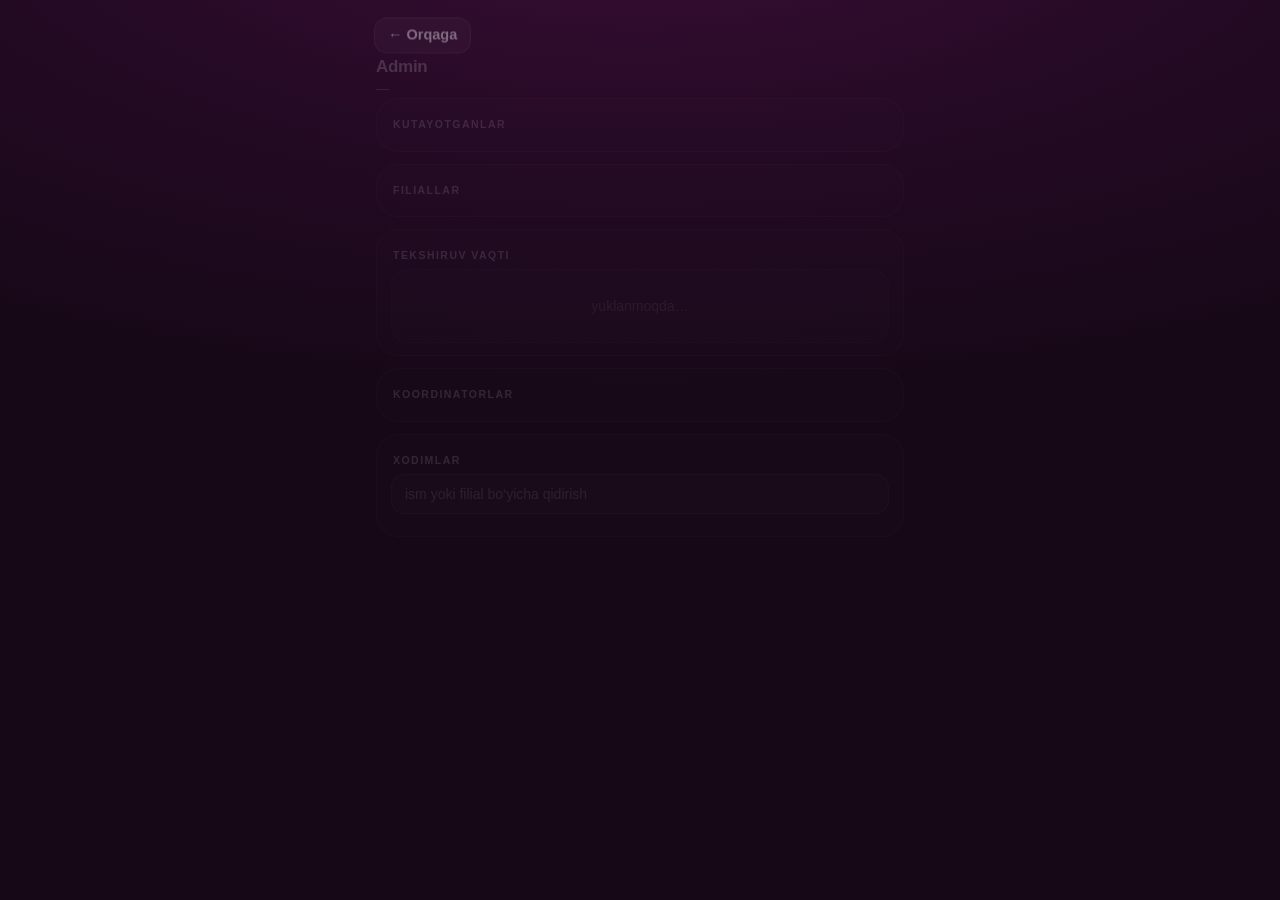
==== pages/admin.html @ 98d0be09 "ver 50: qora rasm bugi — kamera tayyorligini kutish, qora kadrni rad etish, sifat 1440x1920, xato th" ====
<!DOCTYPE html>
<html lang="uz">
<head>
<meta charset="utf-8">
<meta name="viewport" content="width=device-width,initial-scale=1,maximum-scale=1">
<title>Admin</title>
<link rel="stylesheet" href="../style.css?v=50">
<style>
  .card2{background:var(--card);border:1px solid var(--line);border-radius:14px;padding:14px;margin-bottom:10px}
  .card2 h3{margin:0 0 10px;font-size:13px;color:var(--dim);font-weight:600;text-transform:uppercase;letter-spacing:.4px}
  .br{display:flex;justify-content:space-between;align-items:center;padding:9px 0;border-bottom:1px solid var(--line)}
  .br:last-child{border:0}
  .br .nm{font-size:14px;font-weight:600}
  .br .mt{font-size:12px;color:var(--dim);margin-top:2px}
  .br .rt{font-size:13px;color:var(--dim);white-space:nowrap}
  .bar{height:4px;border-radius:2px;background:var(--line);margin-top:6px;overflow:hidden}
  .bar i{display:block;height:100%;background:var(--acc)}
  input.q{width:100%;padding:10px 12px;border-radius:10px;border:1px solid var(--line);background:transparent;color:inherit;font-size:14px;margin-bottom:10px}
  .st{display:flex;align-items:center;gap:10px;padding:8px 0;border-bottom:1px solid var(--line)}
  .st:last-child{border:0}
  .st .av{width:28px;height:28px;border-radius:50%;background:var(--line);display:flex;align-items:center;justify-content:center;font-size:12px}
  .st .nm{flex:1;font-size:14px}
  .st .nm i{display:block;font-size:11px;color:var(--dim);font-style:normal;margin-top:1px}
  .tag{font-size:11px;padding:3px 7px;border-radius:6px;border:1px solid var(--line);color:var(--dim)}
  .tag.c{color:var(--acc);border-color:var(--acc)}
  .empty{color:var(--dim);font-size:14px;text-align:center;padding:18px 0}
  .st{cursor:pointer}
  .modal{position:fixed;inset:0;background:rgba(0,0,0,.6);display:none;align-items:flex-end;z-index:50}
  .modal.on{display:flex}
  .sheet{width:100%;background:var(--card);border-radius:16px 16px 0 0;padding:16px;max-height:88vh;overflow:auto}
  .sheet h2{margin:0 0 3px;font-size:16px}
  .sheet .sub2{color:var(--dim);font-size:12px;margin-bottom:12px}
  .sheet .lb{font-size:11px;color:var(--dim);text-transform:uppercase;letter-spacing:.4px;margin:12px 0 6px}
  .chips{display:flex;flex-wrap:wrap;gap:6px}
  .chip{padding:8px 12px;border-radius:9px;border:1px solid var(--line);font-size:13px;background:transparent;color:inherit}
  .chip.on{border-color:var(--acc);color:var(--acc)}
  .chip.danger.on{border-color:#e35b5b;color:#e35b5b}
  .sheet .save{width:100%;margin-top:16px;padding:12px;border-radius:11px;border:0;background:var(--acc);color:#000;font-size:15px;font-weight:600}
  .sheet .close{float:right;background:none;border:0;color:var(--dim);font-size:20px;line-height:1}
  .sheet .msg{font-size:13px;margin-top:10px;color:var(--dim)}
  .wr{padding:10px 0;border-bottom:1px solid var(--line)}
  .wr:last-child{border:0}
  .wn{display:flex;justify-content:space-between;align-items:center;font-size:13px;font-weight:600;margin-bottom:8px}
  .ws{font-size:11px;font-weight:600;padding:2px 7px;border-radius:6px;border:1px solid var(--line);color:var(--dim)}
  .ws.open{color:#3ddc84;border-color:#3ddc84}
  .ws.shut{color:#e0a832;border-color:#e0a832}
  .wic{display:flex;align-items:center;gap:6px;margin-bottom:8px;color:var(--dim)}
  .wic input[type=time]{flex:1;padding:8px;border-radius:9px;border:1px solid var(--line);
    background:transparent;color:inherit;font-size:14px;font-family:inherit}
  .wrow{display:flex;align-items:center;justify-content:space-between;gap:8px}
  .wt{font-size:12px;color:var(--dim);display:flex;align-items:center;gap:6px}
  .wsv{padding:8px 14px;border-radius:9px;border:1px solid rgba(126,240,184,.35);background:rgba(126,240,184,.14);color:var(--ok);font-size:13px;font-weight:600;font-family:inherit}
  .wmsg{font-size:12px;margin-top:6px;color:var(--dim)}
.wr.off .wic{opacity:.45}
.wic input[type=time]:disabled{opacity:.6}
</style>
<link rel="stylesheet" href="../assets/ui.css?v=50">
</head>
<body>
<div class="wrap">
  <a class="back" href="../index.html">← Orqaga</a>
  <div class="ttl">Admin</div>
  <div class="sub" id="who">—</div>

  <div class="card2" id="pendCard" style="display:none">
    <h3>Kutayotganlar</h3><div id="pend"></div>
  </div>
  <div class="card2"><h3>Filiallar</h3><div id="brs"></div></div>
  <div class="card2"><h3>Tekshiruv vaqti</h3><div id="wins"><div class="empty">yuklanmoqda…</div></div></div>
  <div class="card2"><h3>Koordinatorlar</h3><div id="coords"></div></div>
  <div class="card2">
    <h3>Xodimlar</h3>
    <input class="q" id="q" placeholder="ism yoki filial bo‘yicha qidirish">
    <div id="staff"></div>
  </div>
</div>

<div class="modal" id="modal">
  <div class="sheet">
    <button class="close" onclick="closeModal()">×</button>
    <h2 id="mName">—</h2>
    <div class="sub2" id="mSub">—</div>

    <div class="lb">Rol</div>
    <div class="chips" id="mRole"></div>

    <div class="lb">Filial</div>
    <div class="chips" id="mBranch"></div>

    <div class="lb">Holat</div>
    <div class="chips" id="mStatus"></div>

    <button class="save" onclick="saveUser()">Saqlash</button>
    <div class="msg" id="mMsg"></div>
  </div>
</div>

<div class="modal" id="pModal">
  <div class="sheet">
    <button class="close" onclick="closePend()">×</button>
    <h2 id="pName">—</h2>
    <div class="sub2" id="pSub">—</div>

    <div class="lb">Filial</div>
    <div class="chips" id="pBranch"></div>

    <div class="lb">Smena</div>
    <div class="chips" id="pShift"></div>

    <button class="save" onclick="approvePend()">Tasdiqlash</button>
    <button class="save" style="background:#e35b5b;color:#fff;margin-top:8px" onclick="rejectPend()">Rad etish</button>
    <div class="msg" id="pMsg"></div>
  </div>
</div>

<script src="../assets/telegram-web-app.js"></script>
<script src="../assets/tg.js?v=50"></script>
<script>
var DATA = {staff: []};

function esc(s){ return String(s == null ? "" : s).replace(/[&<>"]/g, function(c){
  return {"&":"&amp;","<":"&lt;",">":"&gt;",'"':"&quot;"}[c];
}); }

function initials(n){
  var p = String(n || "?").trim().split(/\s+/);
  return esc((p[0] || "?")[0] + (p[1] ? p[1][0] : ""));
}

function renderStaff(){
  var q = (document.getElementById("q").value || "").toLowerCase().trim();
  var list = DATA.staff.filter(function(s){
    return !q || String(s.name).toLowerCase().indexOf(q) >= 0 ||
           String(s.branch).toLowerCase().indexOf(q) >= 0;
  });
  var el = document.getElementById("staff");
  if (!list.length){ el.innerHTML = '<div class="empty">topilmadi</div>'; return; }
  el.innerHTML = list.map(function(s){
    return '<div class="st" data-cid="' + s.cid + '"><div class="av">' + initials(s.name) + '</div>' +
      '<div class="nm">' + esc(s.name) + '<i>' + esc(s.branch || "—") + ' · ' + esc(s.role || "xodim") + '</i></div>' +
      '<span class="tag">' + esc(s.status) + '</span></div>';
  }).join("");
  if (OWNER){
    Array.prototype.forEach.call(el.querySelectorAll(".st"), function(n){
      n.onclick = function(){ openUser(parseInt(n.getAttribute("data-cid"), 10)); };
    });
  }
}

var SEL = {cid: 0, role: "", branch: "", status: "active"};
var OWNER = false;
var BRANCH_LIST = [];

function chipRow(id, opts, key){
  document.getElementById(id).innerHTML = opts.map(function(o){
    var on = SEL[key] === o.v ? " on" : "";
    var dg = o.d ? " danger" : "";
    return '<button class="chip' + on + dg + '" data-v="' + esc(o.v) + '">' + esc(o.t) + '</button>';
  }).join("");
  Array.prototype.forEach.call(document.getElementById(id).querySelectorAll(".chip"), function(b){
    b.onclick = function(){ SEL[key] = b.getAttribute("data-v"); drawChips(); };
  });
}

function drawChips(){
  chipRow("mRole", [
    {v:"worker", t:"Xodim (worker)"},
    {v:"staff", t:"Staff"},
    {v:"manager", t:"Menejer"}
  ], "role");
  var bs = BRANCH_LIST.map(function(b){ return {v:b, t:b}; });
  bs.push({v:"—", t:"—"});
  chipRow("mBranch", bs, "branch");
  chipRow("mStatus", [
    {v:"active", t:"Faol"},
    {v:"blocked", t:"Bloklangan", d:true}
  ], "status");
}

function openUser(cid){
  if (!OWNER) return;
  var s = DATA.staff.filter(function(x){ return x.cid === cid; })[0];
  if (!s) return;
  SEL = {cid: cid, role: s.role || "worker", branch: s.branch || "—",
         status: (String(s.status).toLowerCase() === "blocked" || String(s.status).toLowerCase() === "bloklangan") ? "blocked" : "active"};
  document.getElementById("mName").textContent = s.name;
  document.getElementById("mSub").textContent = (s.branch || "—") + " · " + (s.role || "xodim") + " · id " + s.cid;
  document.getElementById("mMsg").textContent = "";
  drawChips();
  document.getElementById("modal").classList.add("on");
}

function closeModal(){ document.getElementById("modal").classList.remove("on"); }

function saveUser(){
  var msg = document.getElementById("mMsg");
  msg.textContent = "saqlanmoqda…";
  tgJson("/api/tmt/admin/user", {
    method: "POST",
    headers: {"Content-Type": "application/json"},
    body: JSON.stringify({cid: SEL.cid, role: SEL.role, branch: SEL.branch, status: SEL.status})
  }).then(function(j){
    if (j && j.ok){ msg.textContent = "saqlandi ✓"; setTimeout(function(){ closeModal(); load(); }, 600); }
    else { msg.textContent = (j && j.error) || "xato"; }
  }).catch(function(){ msg.textContent = "tarmoq xatosi"; });
}

function load(){
  tgJson("/api/tmt/admin").then(function(j){
    if (!j || !j.ok){ document.getElementById("who").textContent = (j && j.error) || "xato"; return; }
    document.getElementById("who").textContent =
      j.staff.length + " xodim · " + j.branches.length + " filial" + (j.is_owner ? " · ega" : "");
    DATA.staff = j.staff || [];
    DATA.pending = j.pending || [];
    OWNER = !!j.is_owner;
    BRANCH_LIST = (j.branches || []).map(function(b){ return b.name; });
    renderStaff();
    renderPending();
    loadWindows();

    document.getElementById("brs").innerHTML = (j.branches || []).map(function(b){
      var pct = b.rooms ? Math.round(b.done / b.rooms * 100) : 0;
      return '<div class="br"><div style="flex:1"><div class="nm">' + esc(b.name) + '</div>' +
        '<div class="mt">' + b.staff + ' xodim · bugun ' + b.done + '/' + b.rooms + ' xona</div>' +
        '<div class="bar"><i style="width:' + pct + '%"></i></div></div>' +
        '<div class="rt">' + pct + '%</div></div>';
    }).join("") || '<div class="empty">filial yo‘q</div>';

    var cs = j.coordinators || [];
    document.getElementById("coords").innerHTML = cs.length ? cs.map(function(c){
      return '<div class="br"><div class="av">' + esc((c.name||'?').slice(0,1).toUpperCase()) + '</div>' +
        '<div style="flex:1"><div class="nm">' + esc(c.name) + '</div>' +
        '<div class="mt">' + esc(c.branch) + '</div></div>' +
        '<span class="tag c">koordinator</span></div>';
    }).join("") : '<div class="empty">koordinator biriktirilmagan</div>';
  }).catch(function(e){
    document.getElementById("who").textContent = "tarmoq xatosi";
  });
}

// ---------- tekshiruv vaqti ----------
var WINS = [];

function loadWindows(){
  tgJson("/api/tmt/check-window").then(function(j){
    var el = document.getElementById("wins");
    if (!j || !j.ok){ el.innerHTML = '<div class="empty">' + esc((j && j.error) || "xato") + '</div>'; return; }
    WINS = j.windows || [];
    if (!WINS.length){ el.innerHTML = '<div class="empty">filial yo‘q</div>'; return; }
    el.innerHTML = WINS.map(function(w, i){
      var st = !w.enabled ? "cheklovsiz" : (w.open ? "ochiq" : "yopiq");
      var kls = w.enabled ? (w.open ? "open" : "shut") : "";
      return '<div class="wr" data-i="' + i + '">' +
        '<div class="wn"><span>' + esc(w.branch) + '</span><span class="ws ' + kls + '">' + st + '</span></div>' +
        '<div class="wic"><input type="time" class="t1" value="' + esc(w.start) + '"><span>–</span>' +
        '<input type="time" class="t2" value="' + esc(w.end) + '"></div>' +
        '<div class="wrow">' + (w.can_edit
          ? '<label class="wt"><input type="checkbox" class="on2"' + (w.enabled ? ' checked' : '') +
            '> cheklov yoniq</label><button class="wsv">Saqlash</button>'
          : '<span class="ws">faqat menejer o\u2018zgartiradi</span>') +
        '</div>' +
        '<div class="wmsg">' + (w.enabled
            ? ("bugun " + esc(w.start) + "–" + esc(w.end) + " · hozir " + esc(w.now))
            : "istalgan vaqtda rasm yuklash mumkin") + '</div>' +
      '</div>';
    }).join("");
    Array.prototype.forEach.call(el.querySelectorAll(".wr"), function(row){
      var btn = row.querySelector(".wsv"); if (!btn) return;
      var on = row.querySelector(".on2");
      function sync(){ row.querySelector(".t1").disabled = !on.checked; row.querySelector(".t2").disabled = !on.checked;
                       row.classList.toggle("off", !on.checked); }
      on.onchange = sync; sync();
      btn.onclick = function(){ saveWin(parseInt(row.getAttribute("data-i"),10), row); };
    });
  }).catch(function(){
    document.getElementById("wins").innerHTML = '<div class="empty">tarmoq xatosi</div>';
  });
}

function saveWin(i, row){
  var w = WINS[i];
  if (!w) return;
  var body = {branch: w.branch,
              start: row.querySelector(".t1").value,
              end: row.querySelector(".t2").value,
              enabled: row.querySelector(".on2").checked};
  var m = row.querySelector(".wmsg");
  m.textContent = "saqlanmoqda…";
  tgJson("/api/tmt/check-window/set", {method: "POST",
      headers: {"Content-Type": "application/json"},
      body: JSON.stringify(body)})
    .then(function(j){
      if (j && j.ok){ m.textContent = "✅ saqlandi"; loadWindows(); }
      else m.textContent = "xato: " + ((j && j.error) || "?");
    })
    .catch(function(e){ m.textContent = "tarmoq xatosi: " + e.message; });
}

// ---------- kutayotganlar ----------
var PSEL = {cid: 0, role: "worker", branch: "", shift: "morning"};

function renderPending(){
  var list = DATA.pending || [];
  var card = document.getElementById("pendCard");
  if (!OWNER || !list.length){ card.style.display = "none"; return; }
  card.style.display = "";
  var el = document.getElementById("pend");
  el.innerHTML = list.map(function(p){
    return '<div class="st" data-cid="' + p.cid + '"><div class="av">' + initials(p.name) + '</div>' +
      '<div class="nm">' + esc(p.name) + '<i>' + esc(p.role === "staff" ? "staff" : "hodim") +
      (p.at ? " · " + esc(p.at) : "") + '</i></div><span class="tag c">yangi</span></div>';
  }).join("");
  Array.prototype.forEach.call(el.querySelectorAll(".st"), function(n){
    n.onclick = function(){ openPend(parseInt(n.getAttribute("data-cid"), 10)); };
  });
}

function openPend(cid){
  var p = (DATA.pending || []).filter(function(x){ return x.cid === cid; })[0];
  if (!p) return;
  PSEL = {cid: cid, role: p.role || "worker",
          branch: BRANCH_LIST[0] || "", shift: "morning"};
  document.getElementById("pName").textContent = p.name;
  document.getElementById("pSub").textContent = p.cid + (p.role === "staff" ? " · staff" : " · hodim");
  document.getElementById("pMsg").textContent = "";
  drawPendChips();
  document.getElementById("pModal").classList.add("on");
}

function closePend(){ document.getElementById("pModal").classList.remove("on"); }

function drawPendChips(){
  var bs = BRANCH_LIST.map(function(b){ return {v:b, t:b}; });
  chipRow.call(null, "pBranch", bs, "branch");
  // branch chipsi PSEL.branch ni o'qiydi
  Array.prototype.forEach.call(document.getElementById("pBranch").querySelectorAll(".chip"), function(b){
    b.classList.toggle("on", b.getAttribute("data-v") === PSEL.branch);
    b.onclick = function(){ PSEL.branch = b.getAttribute("data-v"); drawPendChips(); };
  });
  chipRow.call(null, "pShift", [
    {v:"morning", t:"🌅 Ertalabki"},
    {v:"evening", t:"🌆 Tushdan keyingi"}
  ], "shift");
  Array.prototype.forEach.call(document.getElementById("pShift").querySelectorAll(".chip"), function(b){
    b.classList.toggle("on", b.getAttribute("data-v") === PSEL.shift);
    b.onclick = function(){ PSEL.shift = b.getAttribute("data-v"); drawPendChips(); };
  });
}

function pendSend(action){
  var msg = document.getElementById("pMsg");
  msg.textContent = "yuborilmoqda…";
  tgJson("/api/tmt/admin/pending", {
    method: "POST",
    headers: {"Content-Type": "application/json"},
    body: JSON.stringify({cid: PSEL.cid, action: action,
                          branch: PSEL.branch, shift: PSEL.shift})
  }).then(function(j){
    if (j && j.ok){ msg.textContent = "bajarildi ✓"; setTimeout(function(){ closePend(); load(); }, 600); }
    else { msg.textContent = (j && j.error) || "xato"; }
  }).catch(function(){ msg.textContent = "tarmoq xatosi"; });
}

function approvePend(){ pendSend("approve"); }
function rejectPend(){ pendSend("reject"); }

document.getElementById("q").oninput = renderStaff;
tgReady(load);
</script>
</body>
</html>
---- style.css ----
:root{
  /* ui.css bilan bir xil binafsha palitra (index.html faqat shu faylni yuklaydi) */
  --bg:#170818; --panel:rgba(255,255,255,.065); --line:rgba(231,238,97,.12);
  --tx:#f4effa; --dim:rgba(240,232,248,.62); --amber:#e7ee61; --ok:#7ef0b8;
}
*{box-sizing:border-box}
html,body{margin:0;padding:0}
body{
  background:var(--bg); color:var(--tx);
  font:15px/1.45 -apple-system,BlinkMacSystemFont,"Segoe UI",Roboto,sans-serif;
  padding:0 16px 40px;
}
a{color:inherit;text-decoration:none}
h1{font-size:19px;margin:0;letter-spacing:-.2px}
h2{font-size:15px;margin:22px 0 10px;color:var(--dim);text-transform:uppercase;letter-spacing:.6px}

.hero{padding:22px 0 14px}
.brand{display:flex;align-items:center;gap:12px}
.brand .dot{
  width:36px;height:36px;border-radius:10px;flex:0 0 36px;
  background:linear-gradient(135deg,var(--amber),#c97f10);
  box-shadow:0 4px 14px rgba(245,166,35,.25);
}
.brand p{margin:2px 0 0;color:var(--dim);font-size:13px}

main{display:flex;flex-direction:column;gap:12px}

.card{
  display:flex;align-items:center;gap:14px;
  background:var(--panel);border:1px solid var(--line);
  border-radius:14px;padding:16px;
}
.card:active{background:#1d242c}
.card .ico{font-size:22px}
.card .tx{display:flex;flex-direction:column;flex:1}
.card .tx b{font-size:16px}
.card .tx i{font-style:normal;color:var(--dim);font-size:13px;margin-top:2px}
.card .arw{color:var(--amber);font-size:18px}

.soon{
  border:1px dashed var(--line);border-radius:14px;padding:14px 16px;
  display:flex;flex-direction:column;gap:4px;
}
.soon b{font-size:13px;color:var(--amber);text-transform:uppercase;letter-spacing:.5px}
.soon span{color:var(--dim);font-size:13px}

footer{margin-top:26px;color:#54606c;font-size:12px;text-align:center}

/* ---------- books ---------- */
.top{display:flex;align-items:center;gap:10px;flex-wrap:wrap;padding:18px 0 14px}
.top .sub{color:var(--dim);font-size:12px}
.top .spacer{flex:1}
.top .back{font-size:13px;color:var(--amber)}

.kpis{display:grid;grid-template-columns:repeat(4,1fr);gap:8px}
.kpi{background:var(--panel);border:1px solid var(--line);border-radius:12px;padding:10px 12px}
.kpi span{display:block;color:var(--dim);font-size:11px;white-space:nowrap;overflow:hidden;text-overflow:ellipsis}
.kpi b{display:block;font-size:20px;margin-top:4px;white-space:nowrap}

.chips{display:flex;gap:8px;overflow-x:auto;padding:14px 0 4px;scrollbar-width:none}
.chips::-webkit-scrollbar{display:none}
.chip{
  border:1px solid var(--line);background:var(--panel);color:var(--dim);
  padding:7px 12px;border-radius:999px;font-size:13px;white-space:nowrap;
}
.chip.on{background:var(--amber);border-color:var(--amber);color:#241a05;font-weight:600}

.tablewrap{overflow-x:auto;border:1px solid var(--line);border-radius:12px;margin-top:12px}
table.books{border-collapse:collapse;width:100%;font-size:13px}
table.books th,table.books td{padding:9px 10px;text-align:right;white-space:nowrap;border-bottom:1px solid var(--line)}
table.books thead th{background:#131920;color:var(--dim);font-weight:500;font-size:11px;text-transform:uppercase}
table.books th.stick{text-align:left;position:sticky;left:0;background:#131920;z-index:2}
table.books tbody th.stick{background:var(--panel);font-weight:600;color:var(--tx)}
table.books tbody tr:last-child th,table.books tbody tr:last-child td{border-bottom:none}
table.books td .zero{color:#5c6874}
table.books i.ord{color:var(--amber);font-style:normal;font-size:11px;margin-left:1px}
table.books td.tot{font-weight:700}

.orders{display:flex;flex-direction:column;gap:8px}
.order{background:var(--panel);border:1px solid var(--line);border-radius:12px;padding:12px 14px}
.od-top{display:flex;justify-content:space-between;align-items:center;gap:10px}
.od-items{color:var(--dim);font-size:13px;margin-top:6px}
.od-date{color:#54606c;font-size:11px;margin-top:6px}
.st{font-size:11px;padding:3px 8px;border-radius:999px;border:1px solid var(--line);color:var(--dim)}
.st.new{color:var(--amber);border-color:rgba(245,166,35,.4)}
.st.done{color:var(--ok);border-color:rgba(62,207,142,.4)}

.note{color:#5f6b77;font-size:12px;margin:10px 0 0}

@media (max-width:420px){
  .kpis{grid-template-columns:repeat(2,1fr)}
}


/* ---------- home: IELTS ZONE brand + metro live tiles ---------- */
body.home{
  background:#2b0625;padding:0 14px 26px;
  --plum:#2b0625; --plum2:#3b0a4e; --plum3:#170316;
  --lime:#e7ee61; --lav:#c3aecb;
}

/* brand: dark plum field + faint "9" mark watermark */
.wallpaper{
  position:fixed;inset:0;z-index:-2;
  background:
    radial-gradient(120% 85% at 50% 4%, rgba(94,12,120,.55) 0%, rgba(94,12,120,0) 62%),
    radial-gradient(95% 65% at 92% 102%, rgba(231,238,97,.12) 0%, rgba(231,238,97,0) 66%),
    linear-gradient(180deg,#3a0838 0%,#2b0625 46%,#170316 100%);
}
.wallpaper::after{
  content:"";position:absolute;inset:0;
  background:url("assets/logo.jpg") center 44%/min(96vw,540px) no-repeat;
  opacity:.13;mix-blend-mode:screen;
}
.scrim{
  position:fixed;inset:0;z-index:-1;
  background:
    linear-gradient(180deg,rgba(23,3,22,.20) 0%,rgba(23,3,22,.06) 26%,rgba(23,3,22,.52) 78%,rgba(23,3,22,.80) 100%);
}

body.home .hero{padding:24px 2px 16px}
body.home .brand{gap:11px}
.brand .mark{
  width:40px;height:40px;flex:0 0 40px;border-radius:10px;object-fit:cover;
  box-shadow:0 4px 16px rgba(231,238,97,.18),0 0 0 1px rgba(231,238,97,.22);
}
body.home .brand h1{
  font-size:19px;font-weight:700;letter-spacing:.9px;
  text-shadow:0 1px 12px rgba(0,0,0,.5);
}
body.home .brand p{
  margin:3px 0 0;color:var(--lav);opacity:.85;font-size:12.5px;
  letter-spacing:.2px;text-shadow:0 1px 8px rgba(0,0,0,.45);
}

main.metro{
  display:grid;grid-template-columns:1fr 1fr;gap:8px;
  }
/* flexible: 2 → 3 → 4 columns as the screen grows */
@media (min-width:520px){
  body.home{max-width:760px;margin:0 auto;padding-inline:20px}
  main.metro{grid-template-columns:repeat(3,1fr);gap:10px;grid-auto-flow:dense}
  .metro .clock .t{font-size:52px}
}
@media (min-width:780px){
  body.home{max-width:900px}
  main.metro{grid-template-columns:repeat(4,1fr)}
  .metro .clock .t{font-size:56px}
}
.metro .tile{
  position:relative;display:block;aspect-ratio:1/1;min-width:0;
  border-radius:2px;overflow:visible;color:#fff;
  box-shadow:
    0 18px 30px -14px rgba(0,0,0,.90),
    0 4px 10px rgba(0,0,0,.45);
  transition:transform .14s ease,box-shadow .14s ease;
  -webkit-tap-highlight-color:transparent;
}
.metro .tile.wide{grid-column:span 2;aspect-ratio:2/1}
.metro .tile.pressed,.metro .tile:active{
  transform:scale(.962);box-shadow:0 4px 12px rgba(0,0,0,.5);
}

/* clock tile — glass over brand field */
.metro .clock{
  background:rgba(43,6,37,.34);
  -webkit-backdrop-filter:blur(12px) saturate(125%);
  backdrop-filter:blur(12px) saturate(125%);
  border:1px solid rgba(231,238,97,.20);
  box-shadow:none;
  display:flex;align-items:center;
}
.metro .clock .ck{padding:14px 16px;display:flex;flex-direction:column;gap:1px}
.metro .clock .t{
  font-size:46px;font-weight:200;line-height:1;letter-spacing:-2px;
  font-variant-numeric:tabular-nums;
  text-shadow:0 2px 14px rgba(0,0,0,.55);
}
.metro .clock .d{font-size:12px;letter-spacing:.5px;color:var(--lime);opacity:.85}

.metro .tile{perspective:750px}
.metro .flip::after{
  content:"";position:absolute;inset:0;z-index:3;border-radius:inherit;pointer-events:none; /* flip sheen */
  background:linear-gradient(105deg,rgba(255,255,255,.18),rgba(0,0,0,.45));
  opacity:0;animation:flipSheen var(--dur,14s) cubic-bezier(.45,0,.25,1) infinite;animation-delay:var(--dl,0s)
}
@keyframes flipSheen{0%,33%{opacity:0}37%{opacity:.55}42%{opacity:0}77%{opacity:0}81%{opacity:.5}86%,100%{opacity:0}}
.metro .flip{
  position:absolute;inset:0;border-radius:inherit;
  transform-style:preserve-3d;-webkit-transform-style:preserve-3d;
  animation:tileFlip var(--dur,14s) cubic-bezier(.45,0,.25,1) infinite;
  animation-delay:var(--dl,0s);
  will-change:transform;
}
.metro .face{
  position:absolute;inset:0;padding:14px 15px;
  display:flex;flex-direction:column;justify-content:space-between;
  background:
    radial-gradient(115% 85% at 12% -8%,rgba(255,255,255,.17) 0%,rgba(255,255,255,0) 46%),
    radial-gradient(125% 105% at 106% 108%,rgba(0,0,0,.46) 0%,rgba(0,0,0,0) 62%),
    linear-gradient(158deg,#4b1246 0%,#33073a 46%,#180315 100%);
  border:1px solid rgba(231,238,97,.16);
  box-shadow:
    inset 0 1px 0 rgba(255,255,255,.12),
    inset 0 -12px 26px rgba(0,0,0,.34);
  border-radius:inherit;
  backface-visibility:hidden;-webkit-backface-visibility:hidden;
  transform:rotateY(0deg);
  animation:faceFront var(--dur,14s) linear infinite;
  animation-delay:var(--dl,0s);
}
.metro .face::after{
  content:"";position:absolute;inset:0;pointer-events:none;
  background:linear-gradient(145deg,rgba(255,255,255,.10),rgba(255,255,255,0) 50%);
}
.metro .face.bk{
  justify-content:center;gap:8px;transform:rotateY(180deg);
  animation-name:faceBack;
  background:
    radial-gradient(110% 90% at 50% -12%,rgba(231,238,97,.16) 0%,rgba(231,238,97,0) 58%),
    linear-gradient(168deg,#400d4f 0%,#220524 52%,#12020f 100%);
}
.metro .face.bk::after{background:linear-gradient(200deg,rgba(231,238,97,.10),rgba(0,0,0,.30))}
/* back face: engraved "9" — no text, so nothing can read as reversed */
.metro .face.bk .lb,.metro .face.bk .ar{display:none}
.metro .face.bk::before{
  content:"9";position:absolute;inset:0;z-index:0;
  display:grid;place-items:center;
  font:900 84px/1 -apple-system,BlinkMacSystemFont,"SF Pro Display",Helvetica,Arial,sans-serif;
  letter-spacing:-3px;
  background:linear-gradient(180deg,rgba(8,1,10,.98) 0%,rgba(26,4,24,.95) 40%,rgba(120,136,26,.75) 72%,rgba(240,247,150,.95) 100%);
  -webkit-background-clip:text;background-clip:text;color:transparent;
  filter:
    drop-shadow(0 -1.5px 0 rgba(0,0,0,.9))
    drop-shadow(0 1.5px 0 rgba(231,238,97,.55))
    drop-shadow(0 6px 18px rgba(0,0,0,.62));
}
.metro .tile.wide .face.bk::before{font-size:110px}
.metro .lime .face.bk{
  background:
    radial-gradient(110% 90% at 50% -10%,rgba(231,238,97,.14) 0%,rgba(231,238,97,0) 60%),
    linear-gradient(168deg,#400d4f 0%,#220524 52%,#12020f 100%);
}

/* Apple-style app-icon plates — squircle, gradient fill, white glyph */
.metro .ic{
  position:relative;z-index:1;
  width:58px;height:58px;border-radius:23%;
  display:grid;place-items:center;color:#fff;
  background:linear-gradient(180deg,var(--g1,#8e8e93) 0%,var(--g2,#3a3a42) 100%);
  box-shadow:
    0 7px 16px rgba(0,0,0,.40),
    0 1px 2px rgba(0,0,0,.28),
    inset 0 1px 0 rgba(255,255,255,.42),
    inset 0 -1px 0 rgba(0,0,0,.12);
  transition:transform .16s ease,box-shadow .16s ease;
}
.metro .ic::after{
  content:"";position:absolute;inset:0;border-radius:inherit;pointer-events:none;
  background:linear-gradient(180deg,rgba(255,255,255,.26) 0%,rgba(255,255,255,0) 56%);
}
.metro .ic svg{
  width:31px;height:31px;display:block;position:relative;z-index:1;
  fill:none;stroke:currentColor;stroke-width:1.9;
  stroke-linecap:round;stroke-linejoin:round;
  filter:drop-shadow(0 1px 1px rgba(0,0,0,.30));
}
.metro .tile.wide .ic{width:66px;height:66px}
.metro .tile.wide .ic svg{width:36px;height:36px}
.metro .tile:hover .ic{transform:translateY(-2px) scale(1.03)}
.metro .tile:active .ic,.metro .tile.pressed .ic{transform:scale(.94)}

.metro .lb{display:flex;flex-direction:column;gap:2px;position:relative;z-index:1}
.metro .lb b{font-size:16px;font-weight:600;letter-spacing:-.2px;line-height:1.15;text-shadow:0 1px 6px rgba(0,0,0,.55)}
.metro .lb i{font-style:normal;font-size:11px;opacity:.86;line-height:1.25;letter-spacing:.1px;text-shadow:0 1px 5px rgba(0,0,0,.6)}
.metro .wide .lb b{font-size:19px}
.metro .wide .lb i{font-size:12px;opacity:.82}
.metro .bk .lb b{font-size:17px}
.metro .bk .lb i{font-size:11.5px;max-width:88%}
.metro .ar{
  position:absolute;right:12px;bottom:8px;font-size:24px;line-height:1;
  opacity:.6;font-weight:300;z-index:1;color:var(--lime);
}

/* brand hero tile — lime, dark plum type, raised lime plate */
.metro .lime .face{
  background:
    radial-gradient(115% 85% at 10% -12%,rgba(255,255,255,.55) 0%,rgba(255,255,255,0) 55%),
    radial-gradient(120% 100% at 100% 110%,rgba(120,132,0,.30) 0%,rgba(120,132,0,0) 62%),
    linear-gradient(158deg,#f4f98f 0%,#e7ee61 40%,#ccd930 100%);
  color:#2b0625;border-color:rgba(255,255,255,.38);
  box-shadow:
    inset 0 1px 0 rgba(255,255,255,.75),
    inset 0 -12px 26px rgba(110,120,0,.30);
}
.metro .lime .face::after{background:linear-gradient(145deg,rgba(255,255,255,.34),rgba(255,255,255,0) 56%)}
.metro .lime .ar{color:#2b0625}
.metro .lime .ic{color:#e7ee61}
.metro .lime .ic svg{filter:drop-shadow(0 1px 1px rgba(0,0,0,.45))}
.metro .lime .lb b,.metro .lime .lb i{text-shadow:none}
.metro .lime .lb i{opacity:.80}

/* per-tile accent for the 3D icon plates */
/* iOS palette per tile */
.d1{--g1:#4add82;--g2:#0d9a52}
.d2{--g1:#4fa8ff;--g2:#0a5fd8}
.d3{--g1:#ffd95a;--g2:#ee9f0c}
.d4{--g1:#c885ff;--g2:#7724dc}
.d5{--g1:#ffab42;--g2:#e2610a}
.d6{--g1:#7f7f88;--g2:#3c3c44}
.d7{--g1:#63dcff;--g2:#0a7fc4}
.metro .lime{--g1:#3d0f38;--g2:#1a0316}

@keyframes tileFlip{
  0%,33%  {transform:rotateY(0deg)}
  42%,77% {transform:rotateY(180deg)}
  86%,100%{transform:rotateY(360deg)}
}
@keyframes faceFront{
  0%,37%  {opacity:1}
  39%,80% {opacity:0}
  84%,100%{opacity:1}
}
@keyframes faceBack{
  0%,37%  {opacity:0}
  39%,80% {opacity:1}
  84%,100%{opacity:0}
}

.d0{--dl:0s}.d1{--dl:1.6s}.d2{--dl:3.2s}.d3{--dl:4.8s}
.d4{--dl:6.4s}.d5{--dl:8s}.d6{--dl:9.6s}.d7{--dl:11.2s}

body.home footer{
  margin-top:20px;color:rgba(195,174,203,.48);font-size:11.5px;letter-spacing:.4px;
}

@media (prefers-reduced-motion:reduce){
  .metro .flip,.metro .face{animation:none}
  .metro .face.bk{transform:rotateY(180deg);opacity:0}
}
@media (max-width:340px){
  .metro .lb b{font-size:14px}
  .metro .lb i{display:none}
}


/* ===== iOS 18 / Material 3 home cards (v19) ===== */
body.home{background:#170818;color:#f4effa}
body.home .wallpaper{opacity:1;background:
  radial-gradient(120% 70% at 50% -12%, #3a0d35 0%, #240a24 42%, #170818 78%),
  linear-gradient(180deg,#1c0a1d 0%,#120614 100%)}
body.home .wallpaper::after{content:"";position:absolute;inset:0;background:radial-gradient(90% 50% at 50% 0%,rgba(231,238,97,.10),transparent 62%)}
body.home .wallpaper,body.home .scrim{display:none}
body.home .hero{padding:18px 18px 8px;display:flex;align-items:center;justify-content:space-between;gap:12px}
body.home .hero .corner{font-size:12.5px;color:rgba(240,232,248,.5);text-align:right;line-height:1.25;text-transform:capitalize;letter-spacing:.2px}
body.home .brand .mark{width:42px;height:42px;border-radius:12px;box-shadow:0 6px 18px rgba(0,0,0,.45)}
body.home .brand h1{font-size:19px;letter-spacing:-.3px;font-weight:700}
body.home .brand p{font-size:13px;color:rgba(240,232,248,.62);margin-top:2px}

main.cards{display:grid;grid-template-columns:1fr 1fr;gap:12px;padding:6px 16px 26px;max-width:900px;margin:0 auto}
@media (min-width:560px){main.cards{grid-template-columns:repeat(3,1fr)}}
@media (min-width:760px){main.cards{grid-template-columns:repeat(3,1fr);gap:14px;max-width:760px}}

.clock{grid-column:1/-1;display:flex;flex-direction:column;gap:6px;padding:4px 4px 10px}
.clock .t{font-size:42px;line-height:1;font-weight:700;letter-spacing:-1.6px;font-variant-numeric:tabular-nums}
.clock .d{font-size:13px;color:rgba(240,232,248,.58);text-transform:capitalize;letter-spacing:.2px}

.card{position:relative;display:flex;flex-direction:column;gap:10px;min-height:112px;padding:15px 15px 14px;
  border-radius:22px;text-decoration:none;color:inherit;overflow:hidden;
  background:linear-gradient(168deg,rgba(255,255,255,.055),rgba(255,255,255,.022) 46%,rgba(255,255,255,.01));
  border:1px solid rgba(231,238,97,.10);
  box-shadow:0 1px 0 rgba(255,255,255,.05) inset,0 10px 24px rgba(0,0,0,.28);
  -webkit-tap-highlight-color:transparent;transition:transform .16s cubic-bezier(.3,.7,.2,1),background .16s}
.card::after{content:"";position:absolute;inset:-40% -30% auto auto;width:150px;height:150px;border-radius:50%;
  background:radial-gradient(circle,var(--ac,rgba(255,255,255,.2)) 0%,transparent 70%);opacity:.075;pointer-events:none}
.card:active,.card.pressed{transform:scale(.975);background:linear-gradient(168deg,rgba(255,255,255,.09),rgba(255,255,255,.04))}

.card .chip{width:42px;height:42px;border-radius:13px;display:grid;place-items:center;flex:0 0 auto;
  background:color-mix(in srgb,var(--ac,#fff) 22%,transparent);
  border:1px solid color-mix(in srgb,var(--ac,#fff) 26%,transparent);
  box-shadow:0 0 0 1px rgba(0,0,0,.25) inset}
.card .chip svg{width:22px;height:22px;fill:none;stroke:var(--ac,#fff);stroke-width:1.9;stroke-linecap:round;stroke-linejoin:round}

.card .txt{display:flex;flex-direction:column;gap:3px;min-width:0}
.card .txt b{font-size:15.5px;font-weight:600;letter-spacing:-.2px;color:#f7f7fb}
.card .txt i{font-size:13.5px;font-style:normal;line-height:1.3;color:rgba(240,232,248,.72)}

.card.wide{grid-column:1/-1;min-height:92px;flex-direction:row;align-items:center;gap:14px}
.card.wide .ch{margin-left:auto;color:rgba(240,232,248,.5);font-size:20px;line-height:1}
.card.lead{grid-column:1/-1;min-height:96px;flex-direction:row;align-items:center;gap:14px;padding:16px}
.card.lead .chip{width:50px;height:50px;border-radius:16px}
.card.lead .chip svg{width:26px;height:26px}
.card.lead .txt b{font-size:17px}
.card.lead .ch{margin-left:auto;color:rgba(240,232,248,.55);font-size:21px;line-height:1}

.card[data-ac="lime"]{--ac:#e7ee61}
.card[data-ac="violet"]{--ac:#b98cf5}
.card[data-ac="sky"]{--ac:#5cc8ff}
.card[data-ac="gold"]{--ac:#ffc857}
.card[data-ac="mint"]{--ac:#6fe8b0}
.card[data-ac="coral"]{--ac:#ffb3ab}
.card[data-ac="slate"]{--ac:#b6bec7}
.card[data-ac="indigo"]{--ac:#9db0ff}

body.home #ft{padding:8px 16px calc(26px + env(safe-area-inset-bottom,0px));text-align:center;font-size:12px;color:rgba(240,232,248,.45)}
@media (prefers-reduced-motion:reduce){.card{transition:none}.card:active,.card.pressed{transform:none}}

/* --- bildirishnoma: kafel ustidagi o'qilmagan soni --- */
.card .badge{position:absolute;top:9px;right:11px;min-width:21px;height:21px;padding:0 6px;
  border-radius:11px;background:#ff4d5e;color:#fff;font:700 11.5px/21px -apple-system,system-ui,sans-serif;
  text-align:center;letter-spacing:.2px;box-shadow:0 3px 10px rgba(255,77,94,.5);z-index:3}
/* --- bildirishnoma: bo'lim ichidagi "yangi" satri --- */
.notifbar{display:flex;align-items:center;gap:10px;margin:0 0 12px;padding:11px 13px;border-radius:14px;
  background:linear-gradient(135deg,rgba(255,77,94,.22),rgba(185,140,245,.18));
  border:1px solid rgba(255,120,140,.35);color:#ffe9ee;font:600 13.5px/1.35 -apple-system,system-ui,sans-serif}
.notifbar span{flex:1}
.notifbar i{font-style:normal;font-size:12px;color:rgba(255,233,238,.65);padding:2px 6px;
  border-radius:8px;background:rgba(255,255,255,.08);cursor:pointer}
---- assets/ui.css ----
/* ===========================================================
   IELTS ZONE — TMT  ·  UI v2 (iOS 18 / Material 3)
   Shared design system for inner pages.
   Loaded AFTER each page's inline <style>, so it wins ties.
   =========================================================== */

:root{
  --bg:#170818;
  --bg2:#1e0a1f;
  --card:rgba(255,255,255,.065);
  --card2:rgba(255,255,255,.10);
  --line:rgba(231,238,97,.12);
  --line2:rgba(255,255,255,.10);
  --tx:#f4effa;
  --dim:rgba(240,232,248,.62);
  --dim2:rgba(240,232,248,.42);
  --lime:#e7ee61;
  --ok:#7ef0b8;
  --warn:#ffcc57;
  --bad:#ffb3ab;
  --info:#8fd0ff;
  --amber:#e7ee61;
  --panel:rgba(255,255,255,.065);
  --r-lg:22px;
  --r-md:18px;
  --r-sm:14px;
  --pad:16px;
}

*{box-sizing:border-box}
html,body{background:transparent}

body{
  margin:0;
  color:var(--tx);
  font-family:-apple-system,BlinkMacSystemFont,"SF Pro Text","Segoe UI",Roboto,"Helvetica Neue",Arial,sans-serif;
  font-size:15px;
  line-height:1.45;
  -webkit-font-smoothing:antialiased;
  -webkit-tap-highlight-color:transparent;
  background:
    radial-gradient(120% 70% at 50% -12%, #3a0d35 0%, #240a24 42%, #170818 78%) fixed,
    linear-gradient(180deg,#1c0a1d 0%,#120614 100%) fixed;
  min-height:100vh;
  padding-bottom:env(safe-area-inset-bottom,0px);
}

/* ---------- layout ---------- */
.wrap{
  max-width:560px !important;
  margin:0 auto;
  padding:14px var(--pad) calc(34px + env(safe-area-inset-bottom,0px)) !important;
}

h1{
  font-size:26px !important;
  line-height:1.2;
  font-weight:700 !important;
  letter-spacing:-.4px;
  margin:14px 0 4px !important;
}
h2,.sec{
  font-size:12px !important;
  font-weight:600 !important;
  letter-spacing:.7px !important;
  text-transform:uppercase;
  color:var(--dim2) !important;
  margin:22px 0 10px !important;
}
.sec i{font-style:normal;text-transform:none;letter-spacing:0;opacity:.75;font-weight:400}

/* ---------- header ---------- */
.top{
  display:flex;align-items:center;gap:10px;flex-wrap:nowrap;
  padding:2px 0 6px !important;
}
.top .sub,.sub{color:var(--dim) !important;font-size:13px !important}
.top .spacer{flex:1}
.top .back,.back{
  display:inline-flex;align-items:center;justify-content:center;
  width:38px;height:38px;flex:0 0 38px;
  border-radius:13px;
  background:var(--card);
  border:1px solid var(--line2);
  color:var(--tx) !important;
  text-decoration:none;
  font-size:17px;font-weight:600;
  margin:0 0 0 -2px !important;
}
.back:active{background:var(--card2);transform:scale(.96)}
.bar{
  display:flex;align-items:center;gap:12px;
  padding:10px 0 14px;
}

/* ---------- segmented control (tabs / chips) ---------- */
.tabs,.chips{
  display:flex !important;gap:4px !important;
  margin:0 0 16px !important;padding:4px !important;
  background:rgba(255,255,255,.06);
  border:1px solid var(--line2);
  border-radius:var(--r-sm);
  overflow-x:auto;scrollbar-width:none;
}
.tabs::-webkit-scrollbar,.chips::-webkit-scrollbar{display:none}
.tabs button,.chips .chip,.chip{
  flex:1 0 auto;
  border:0 !important;
  background:transparent !important;
  color:var(--dim) !important;
  border-radius:11px !important;
  padding:9px 14px !important;
  font-size:13.5px !important;
  font-weight:600 !important;
  font-family:inherit;
  white-space:nowrap;
  transition:background .16s ease,color .16s ease;
}
.tabs button.on,.chips .chip.on,.chip.on{
  background:var(--lime) !important;
  color:#221a04 !important;
  box-shadow:0 2px 10px rgba(231,238,97,.18);
}

/* ---------- cards / rows ---------- */
.it,.row,.rec,.rm,.br,.order,.card2,.card{
  background:var(--card) !important;
  border:1px solid var(--line2) !important;
  border-radius:var(--r-md) !important;
  padding:14px !important;
  margin-bottom:10px !important;
  box-shadow:none !important;
}
.it,.row{display:flex;align-items:center;gap:12px}
.it:active,.row:active,.rec:active,.rm:active{background:var(--card2) !important}

.it .rk,.rk{
  width:34px;height:34px;flex:0 0 34px;
  display:flex;align-items:center;justify-content:center;
  border-radius:11px;
  background:rgba(255,255,255,.07);
  font-size:14px;font-weight:700;color:var(--dim) !important;
}
.it.top .rk{background:rgba(231,238,97,.16);color:var(--lime) !important;font-size:16px}
.it.top{border-color:rgba(231,238,97,.26) !important}

.tx{flex:1;min-width:0}
.nm{
  font-size:15px !important;font-weight:600 !important;
  letter-spacing:-.15px;
  white-space:nowrap;overflow:hidden;text-overflow:ellipsis;
}
.dt,.it .dt{font-size:12.5px !important;color:var(--dim) !important;margin-top:3px}
.sc{text-align:right;flex:0 0 auto}
.sc b{font-size:17px !important;font-weight:700;color:var(--lime) !important;letter-spacing:-.2px}
.sc i{display:block;font-style:normal;font-size:11px;color:var(--dim2) !important;margin-top:1px}

/* ---------- states ---------- */
.st,.tag{
  display:inline-flex;align-items:center;gap:5px;
  font-size:11.5px !important;font-weight:600;
  padding:4px 9px !important;
  border-radius:999px !important;
  border:1px solid var(--line2) !important;
  background:rgba(255,255,255,.06);
  color:var(--dim) !important;
  white-space:nowrap;
}
.st.done,.tag.ok,.st.ok{color:var(--ok) !important;border-color:rgba(126,240,184,.34) !important;background:rgba(126,240,184,.10)}
.st.new,.tag.warn{color:var(--warn) !important;border-color:rgba(255,204,87,.34) !important;background:rgba(255,204,87,.10)}
.st.bad,.tag.bad{color:var(--bad) !important;border-color:rgba(255,179,171,.34) !important;background:rgba(255,179,171,.10)}
.tag.c,.tag.info{color:var(--info) !important;border-color:rgba(143,208,255,.32) !important;background:rgba(143,208,255,.10)}

/* ---------- KPI ---------- */
.kpis{display:grid !important;grid-template-columns:1fr 1fr !important;gap:10px !important;margin:4px 0 8px}
.kpi{
  background:var(--card) !important;
  border:1px solid var(--line2) !important;
  border-radius:var(--r-md) !important;
  padding:13px 14px !important;
}
.kpi span{color:var(--dim2) !important;font-size:11.5px !important;font-weight:500;letter-spacing:.2px}
.kpi b{font-size:24px !important;font-weight:700;letter-spacing:-.6px;margin-top:5px !important;color:var(--tx)}

/* ---------- forms ---------- */
label,.lb{font-size:12.5px;color:var(--dim);font-weight:500}
input,textarea,select,.in{
  width:100%;
  font-family:inherit;
  font-size:16px;
  color:var(--tx);
  background:rgba(255,255,255,.06) !important;
  border:1px solid var(--line2) !important;
  border-radius:var(--r-sm) !important;
  padding:12px 14px !important;
  outline:none;
  -webkit-appearance:none;
}
input:focus,textarea:focus,select:focus,.in:focus{
  border-color:rgba(231,238,97,.45) !important;
  background:rgba(255,255,255,.08) !important;
}
input::placeholder,textarea::placeholder{color:rgba(240,232,248,.35)}

/* ---------- buttons ---------- */
.save,.send,.order,.btns button{
  font-family:inherit;
  font-size:15px !important;font-weight:600 !important;
  letter-spacing:-.1px;
  border-radius:var(--r-sm) !important;
  padding:13px 18px !important;
  border:1px solid transparent !important;
  cursor:pointer;
  transition:transform .12s ease,opacity .12s ease;
}
.save,.send{
  width:100%;
  background:var(--lime) !important;
  color:#221a04 !important;
  margin-top:12px;
  box-shadow:0 6px 18px rgba(231,238,97,.16);
}
.save:active,.send:active,.btns button:active{transform:scale(.985)}
.ghost,.stop,.close{
  background:rgba(255,255,255,.07) !important;
  color:var(--tx) !important;
  border:1px solid var(--line2) !important;
  border-radius:var(--r-sm) !important;
  font-family:inherit;
  font-size:14.5px !important;
  font-weight:600;
  padding:12px 16px !important;
}
.stop{color:var(--bad) !important;border-color:rgba(255,179,171,.3) !important}
.btns{display:flex;gap:10px}
.btns button{flex:1}

/* ---------- sheet / modal ---------- */
.scrim{
  position:fixed;inset:0;z-index:40;
  background:rgba(10,3,11,.55);
  -webkit-backdrop-filter:blur(8px);backdrop-filter:blur(8px);
}
.sheet,.modal{
  position:fixed;left:0;right:0;bottom:0;z-index:50;
  background:linear-gradient(180deg,#2a0f2b 0%,#1d0a1e 100%) !important;
  border:1px solid var(--line2);
  border-bottom:0;
  border-radius:24px 24px 0 0 !important;
  padding:18px 16px calc(22px + env(safe-area-inset-bottom,0px)) !important;
  max-height:86vh;overflow-y:auto;
  box-shadow:0 -18px 50px rgba(0,0,0,.5);
}
.sheet .ttl,.ttl,.mt{font-size:17px !important;font-weight:700 !important;letter-spacing:-.3px}
.head{display:flex;align-items:center;gap:10px;margin-bottom:12px}

/* ---------- misc ---------- */
.empty{
  color:var(--dim2) !important;
  font-size:14px !important;
  text-align:center;
  padding:26px 12px !important;
  border:1px dashed rgba(255,255,255,.12);
  border-radius:var(--r-md);
  background:rgba(255,255,255,.02);
}
.note,.legend{
  color:var(--dim2) !important;
  font-size:12px !important;
  line-height:1.6;
  margin-top:14px !important;
}
.msg{font-size:12.5px;color:var(--dim);margin-top:10px;min-height:16px}
.tablewrap{
  overflow-x:auto;
  border:1px solid var(--line2) !important;
  border-radius:var(--r-md) !important;
  margin-top:12px;
  background:rgba(255,255,255,.03);
}
table{border-collapse:collapse;width:100%;font-size:13px}
th,td{padding:10px 12px;text-align:left;white-space:nowrap}
th{font-size:11.5px;text-transform:uppercase;letter-spacing:.5px;color:var(--dim2);font-weight:600}
tr+tr td{border-top:1px solid rgba(255,255,255,.06)}
.orders{display:flex;flex-direction:column;gap:10px}
.ord-top{display:flex;align-items:center;gap:8px;margin-bottom:6px}
.od-date{color:var(--dim2);font-size:12px;margin-left:auto}
.tot{font-size:14px;font-weight:600;color:var(--lime)}
.spacer{flex:1}

/* ---------- page fade-in ---------- */
@keyframes uiIn{from{opacity:0;transform:translateY(6px)}to{opacity:1;transform:none}}
.wrap>*{animation:uiIn .26s ease both}
.wrap>*:nth-child(n+2){animation-delay:.03s}
@media (prefers-reduced-motion:reduce){
  .wrap>*{animation:none}
  *{transition:none !important}
}

/* ---------- tasks page card internals ---------- */
.card .t{font-size:15.5px;font-weight:600;letter-spacing:-.2px;line-height:1.3}
.card .n{font-size:13px;color:var(--dim);margin-top:5px;line-height:1.45}
.card .m{display:flex;flex-wrap:wrap;gap:6px;margin-top:10px}
.card .row{
  background:none !important;border:0 !important;padding:0 !important;
  margin:12px 0 0 !important;display:flex;gap:8px;flex-wrap:wrap;
}
.card .row button{
  flex:1 1 auto;min-width:130px;
  font-family:inherit;font-size:13.5px !important;font-weight:600;
  border-radius:12px !important;padding:11px 14px !important;
  border:1px solid var(--line2) !important;
  background:rgba(255,255,255,.07) !important;color:var(--tx) !important;
}
.card .row button.done{
  background:rgba(126,240,184,.14) !important;
  border-color:rgba(126,240,184,.32) !important;
  color:var(--ok) !important;
}
.tag.late{color:var(--bad) !important;border-color:rgba(255,179,171,.32) !important;background:rgba(255,179,171,.10)}

/* buttons with class "done" outside cards */
button.done{
  background:var(--lime) !important;color:#221a04 !important;border:0 !important;
  border-radius:var(--r-sm) !important;padding:12px 16px !important;
  font-family:inherit;font-size:14.5px !important;font-weight:600;
}
/* proof sheet */
#sheet .sheet,#sheet{overscroll-behavior:contain}
video{width:100%;border-radius:var(--r-md);background:#000;display:block}
/* checkbox/radio: o'z qo'limizda chizamiz (iOS/Telegram WebView'da appearance:auto galochka bermaydi) */
input[type=checkbox],input[type=radio]{
  -webkit-appearance:none !important;appearance:none !important;
  width:24px !important;height:24px !important;flex:0 0 24px !important;
  padding:0 !important;margin:0 10px 0 0 !important;
  border:2px solid rgba(255,255,255,.38) !important;border-radius:7px !important;
  background-color:transparent !important;background-repeat:no-repeat !important;
  background-position:center !important;background-size:80% 80% !important;
  box-shadow:none !important;transition:background-color .12s,border-color .12s;
}
input[type=checkbox]:checked{
  background-color:#e7ee61 !important;border-color:#e7ee61 !important;
  background-image:url("data:image/svg+xml,%3Csvg xmlns='http://www.w3.org/2000/svg' viewBox='0 0 24 24'%3E%3Cpath d='M4.5 12.5l5.2 5.2L19.7 7' fill='none' stroke='%23101510' stroke-width='3.6' stroke-linecap='round' stroke-linejoin='round'/%3E%3C/svg%3E") !important;
}
input[type=radio]{border-radius:50% !important}
input[type=radio]:checked{
  background-color:#e7ee61 !important;border-color:#e7ee61 !important;
  background-image:url("data:image/svg+xml,%3Csvg xmlns='http://www.w3.org/2000/svg' viewBox='0 0 24 24'%3E%3Ccircle cx='12' cy='12' r='6' fill='%23101510'/%3E%3C/svg%3E") !important;
}
label:has(> input[type=checkbox]:checked),label:has(> input[type=radio]:checked){
  background:rgba(231,238,97,.12);border-radius:10px;
}
label{display:block;padding:7px 0;font-size:14px;color:var(--tx)}

/* ---------- v2 refinements (QA round 1) ---------- */
/* back control: one pill, arrow + label inline */
.top .back,.back{
  width:auto !important;flex:0 0 auto !important;
  height:36px;padding:0 13px !important;gap:6px;
  font-size:14.5px !important;font-weight:600 !important;
  white-space:nowrap;
}
/* segmented control: equal halves */
.tabs button,.chips .chip,.chip{
  flex:1 1 0 !important;
  padding:9px 8px !important;
  text-align:center;
}
/* card content left aligned, even rhythm */
.card,.card2,.it,.row,.rec,.rm{text-align:left !important}
.card{padding:15px !important}
.card .m{gap:6px !important}
.card .t{margin:0}
/* chips: readable on plum */
.st,.tag{
  color:#e8dcf4 !important;
  border-color:rgba(255,255,255,.16) !important;
  background:rgba(255,255,255,.09) !important;
}
/* card actions: primary = lime, secondary = ghost */
.card .row button{
  flex:1 1 130px;min-width:0;
  background:rgba(255,255,255,.08) !important;
  border-color:rgba(255,255,255,.14) !important;
  color:var(--tx) !important;
  padding:11px 12px !important;
}
.card .row button.done{
  background:var(--lime) !important;
  color:#221a04 !important;
  border-color:transparent !important;
  box-shadow:0 4px 14px rgba(231,238,97,.18);
}
/* the page's inline CSS centers .t/.n with margin:auto — force full-width left blocks */
.card .t,.card .n{display:block !important;width:auto !important;margin-left:0 !important;margin-right:0 !important;text-align:left !important}
/* card children were flex items shrunk to content and centered */
.card,.card2{display:flex !important;flex-direction:column;align-items:stretch !important;justify-content:flex-start !important}
.card>*,.card2>*{max-width:100% !important;margin-left:0 !important;margin-right:0 !important}
/* card actions: full-width stacked, no label wrapping on phones */
.card .row{flex-direction:column !important;gap:8px !important}
.card .row button{flex:0 0 auto !important;width:100% !important;white-space:nowrap}
.card .m{gap:7px !important}
/* ---------- rooms page ---------- */
.br{background:rgba(255,255,255,.055) !important;border:1px solid rgba(231,238,97,.10) !important;
  border-radius:22px !important;padding:14px 14px 12px !important;margin-bottom:14px !important}
.br h3{font-size:15px !important;font-weight:650 !important;letter-spacing:-.2px}
.br h3 span{color:#c9b8db !important;font-size:12.5px !important}
/* progress bar — the generic header .bar is also called .bar, so scope by content */
.bar:has(>i){display:block !important;height:8px !important;padding:0 !important;gap:0 !important;
  background:rgba(255,255,255,.13) !important;border-radius:99px !important;margin:10px 0 12px !important;overflow:hidden}
.bar>i{display:block !important;height:8px !important;background:linear-gradient(90deg,#e7ee61,#b9c93f) !important;
  border-radius:99px !important;box-shadow:0 0 10px rgba(231,238,97,.35)}
.grid{grid-template-columns:1fr 1fr !important;gap:9px !important}
.rm{position:relative;background:rgba(255,255,255,.06) !important;border:1px solid rgba(255,255,255,.12) !important;
  border-radius:18px !important;padding:12px 26px 12px 12px !important;min-height:68px !important;text-align:left !important;
  align-items:flex-start !important;justify-content:center !important;transition:transform .14s ease,background .14s ease}
.rm::after{content:"›";position:absolute;right:11px;top:50%;transform:translateY(-50%);
  color:#a996bd;font-size:17px;line-height:1}
.rm:active{transform:scale(.975)}
.rm b{font-size:12.5px !important;line-height:1.25 !important}
.rm i{color:#cbbcdd !important;font-size:12px !important}
.rm.done{box-shadow:inset 3px 0 0 rgba(62,207,142,.9)}
.rm.part{box-shadow:inset 3px 0 0 rgba(245,166,35,.9)}
.rm.done{background:rgba(62,207,142,.16) !important;border-color:rgba(62,207,142,.55) !important}
.rm.part{background:rgba(245,166,35,.14) !important;border-color:rgba(245,166,35,.5) !important}

/* global tap feedback */
button,.rm,.card,.chip,.tabs button{transition:transform .14s ease,background .14s ease,border-color .14s ease}
button:active,.chip:active{transform:scale(.975)}
/* ---------- attendance / forms ---------- */
#today{display:block !important;background:rgba(255,255,255,.055) !important;border:1px solid rgba(231,238,97,.10) !important;
  border-radius:18px !important;padding:13px 14px !important;font-size:13.5px !important;color:#e7ddf0 !important;margin:0 0 12px !important}
textarea{resize:none !important;min-height:92px !important}
.st{border-radius:14px !important;padding:10px 12px !important;font-size:12.5px !important;box-sizing:border-box}
.st:not(:empty){background:rgba(255,255,255,.07);border:1px solid rgba(255,255,255,.12)}
.st.err,.st.bad{background:rgba(255,90,80,.13) !important;border-color:rgba(255,90,80,.45) !important;color:#ffc9c4 !important}
button:disabled{opacity:1 !important;background:rgba(255,255,255,.06) !important;color:#9a8fae !important;
  border-color:rgba(255,255,255,.10) !important;box-shadow:none !important}
/* ---------- books table ---------- */
.tablewrap{overflow-x:auto;-webkit-overflow-scrolling:touch;border-radius:18px !important;
  background:rgba(255,255,255,.05) !important;border:1px solid rgba(255,255,255,.10) !important;
  margin:12px 0 10px !important;padding:0 !important}
table.books{border-collapse:separate !important;border-spacing:0 !important;width:100% !important;
  min-width:470px;font-size:13px !important;font-variant-numeric:tabular-nums}
table.books th{font-size:10.5px !important;letter-spacing:.05em !important;text-transform:uppercase;
  color:#d6c7e6 !important;font-weight:700 !important;padding:11px 9px !important;text-align:center !important;
  background:rgba(255,255,255,.045) !important;border:0 !important;white-space:nowrap}
table.books td{padding:11px 10px !important;text-align:center !important;color:#eadff5 !important;
  border-top:1px solid rgba(255,255,255,.07) !important;white-space:nowrap;background:transparent !important}
table.books th.stick,table.books td:first-child{text-align:left !important;position:sticky;left:0;z-index:2;
  background:#251a31 !important;font-weight:600;letter-spacing:.04em;text-transform:none;font-size:11.5px;
  box-shadow:10px 0 14px -10px rgba(0,0,0,.85)}
table.books tbody tr:last-child td{border-bottom:0 !important}
.note{color:#a898bd !important;font-size:11.5px !important;line-height:1.5}
/* ---------- list rows / selection / destructive ---------- */
.it{display:flex !important;align-items:center !important;justify-content:space-between !important;
  gap:10px !important;padding:13px 14px !important}
.it .nm{font-size:15px !important;font-weight:600 !important;color:#f3eafb !important;line-height:1.25}
.it .brs{font-size:12px !important;color:#c6b5d8 !important;margin-top:3px !important;line-height:1.3}
.it button{flex:0 0 auto !important;min-height:34px !important;padding:0 12px !important;border-radius:12px !important;
  background:rgba(255,90,80,.14) !important;border:1px solid rgba(255,90,80,.45) !important;
  color:#ffb6b0 !important;font-size:12.5px !important;font-weight:600 !important;box-shadow:none !important}
.stf{position:relative !important;display:flex !important;flex-direction:column !important;gap:2px !important;
  padding:13px 14px !important;border-radius:16px !important}
.stf b{font-size:14.5px !important;color:#f3eafb !important;font-weight:600 !important}
.stf i{font-size:12px !important;color:#c2b1d4 !important;font-style:normal !important;margin-top:2px !important}
.stf.on{background:rgba(231,238,97,.10) !important;border-color:rgba(231,238,97,.55) !important}
.stf.on::after{content:"✓" !important;position:absolute !important;right:14px !important;top:50% !important;
  transform:translateY(-50%) !important;color:#e7ee61 !important;font-weight:700 !important;font-size:15px}
.stf.on b{padding-right:24px !important}
.wrap h2,.wrap .sec{font-size:10.5px !important;letter-spacing:.14em !important;color:#c9b8db !important;
  font-weight:700 !important;margin:18px 0 9px !important}
.stf:not(.on)::after{content:"›" !important;position:absolute !important;right:14px !important;top:50% !important;
  transform:translateY(-50%) !important;color:#a394b6 !important;font-size:17px !important;line-height:1}
.it button{color:#ffc7c1 !important}
/* ---------- admin ---------- */
.card2{background:rgba(255,255,255,.055) !important;border:1px solid rgba(255,255,255,.10) !important;
  border-radius:22px !important;padding:4px 14px 12px !important;margin-bottom:12px !important}
.card2 h3{font-size:10.5px !important;letter-spacing:.14em !important;color:#c9b8db !important;
  font-weight:700 !important;margin:14px 2px 6px !important;text-transform:uppercase}
.card2 .br{display:flex !important;align-items:center !important;gap:11px !important;
  padding:11px 0 !important;border-bottom:1px solid rgba(255,255,255,.07) !important;margin-bottom:0 !important;
  background:none !important;border-radius:0 !important}
.card2 .br:last-child{border-bottom:0 !important}
.card2 .br .av{width:32px !important;height:32px !important;border-radius:50% !important;flex:0 0 32px !important;
  display:flex !important;align-items:center !important;justify-content:center !important;
  background:rgba(231,238,97,.14) !important;color:#e7ee61 !important;font-size:12px !important;font-weight:700 !important}
.br .nm{font-size:14.5px !important;color:#f3eafb !important;font-weight:600 !important}
.br .mt{color:#c2b1d4 !important;font-size:11.5px !important;margin-top:3px !important}
.br .rt{color:#e2d4f0 !important;font-size:12.5px !important;font-weight:600 !important}
.st{padding:10px 0 !important;gap:11px !important;border-bottom:1px solid rgba(255,255,255,.07) !important}
.st:last-child{border-bottom:0 !important}
.st .av{width:32px !important;height:32px !important;border-radius:50% !important;
  background:rgba(231,238,97,.14) !important;color:#e7ee61 !important;font-size:12px !important;
  font-weight:700 !important;flex:0 0 32px}
.st .nm{color:#f3eafb !important;font-size:14px !important;font-weight:500 !important}
.st .nm i{color:#c2b1d4 !important;font-size:11.5px !important;margin-top:3px !important}
.tag{background:rgba(255,255,255,.07) !important;border:1px solid rgba(255,255,255,.12) !important;
  color:#d9cbe8 !important;border-radius:999px !important;padding:4px 9px !important;
  font-size:10.5px !important;white-space:nowrap !important}
.tag.c{background:rgba(245,166,35,.16) !important;border-color:rgba(245,166,35,.5) !important;
  color:#ffd28a !important}
input.q{background:rgba(255,255,255,.06) !important;border:1px solid rgba(255,255,255,.12) !important;
  border-radius:14px !important;padding:11px 13px !important;font-size:14px !important;color:#f3eafb !important}
input.q::placeholder{color:#9d8fb0 !important}
input.q:focus{outline:0 !important;border-color:rgba(231,238,97,.6) !important;
  box-shadow:0 0 0 3px rgba(231,238,97,.12) !important}
.chip{border-radius:999px !important;padding:8px 13px !important;font-size:12.5px !important;
  background:rgba(255,255,255,.05) !important;border:1px solid rgba(255,255,255,.12) !important;
  color:#e4d8f1 !important}
.chip.on{background:rgba(231,238,97,.14) !important;border-color:rgba(231,238,97,.6) !important;
  color:#e7ee61 !important;font-weight:600 !important}
.sheet{background:#241a30 !important;border-radius:26px 26px 0 0 !important;
  padding:18px 16px 24px !important;border-top:1px solid rgba(255,255,255,.10) !important}
.sheet h2{font-size:18px !important;color:#f6eefc !important}
.sheet .sub2{color:#c2b1d4 !important}
.sheet .lb{font-size:10.5px !important;letter-spacing:.12em !important;color:#c2b1d4 !important}
.sheet .save{border-radius:99px !important;background:#e7ee61 !important;color:#221a04 !important;
  font-weight:700 !important;padding:13px !important;box-shadow:0 6px 20px rgba(231,238,97,.22) !important}
.sheet .close{color:#c2b1d4 !important}
.sheet input,.sheet textarea,.sheet select{background:rgba(255,255,255,.06) !important;
  border:1px solid rgba(255,255,255,.14) !important;border-radius:13px !important;color:#f3eafb !important;
  padding:11px 12px !important;width:100% !important;font-size:14px !important}
.modal{background:rgba(10,6,16,.66) !important;backdrop-filter:blur(6px)}
/* ---------- scroll affordance ---------- */
.tablewrap{box-shadow:inset -18px 0 18px -20px rgba(0,0,0,.85) !important;scrollbar-width:thin}
.tablewrap::-webkit-scrollbar{height:6px}
.tablewrap::-webkit-scrollbar-thumb{background:rgba(255,255,255,.18);border-radius:99px}
.tablewrap::-webkit-scrollbar-track{background:transparent}
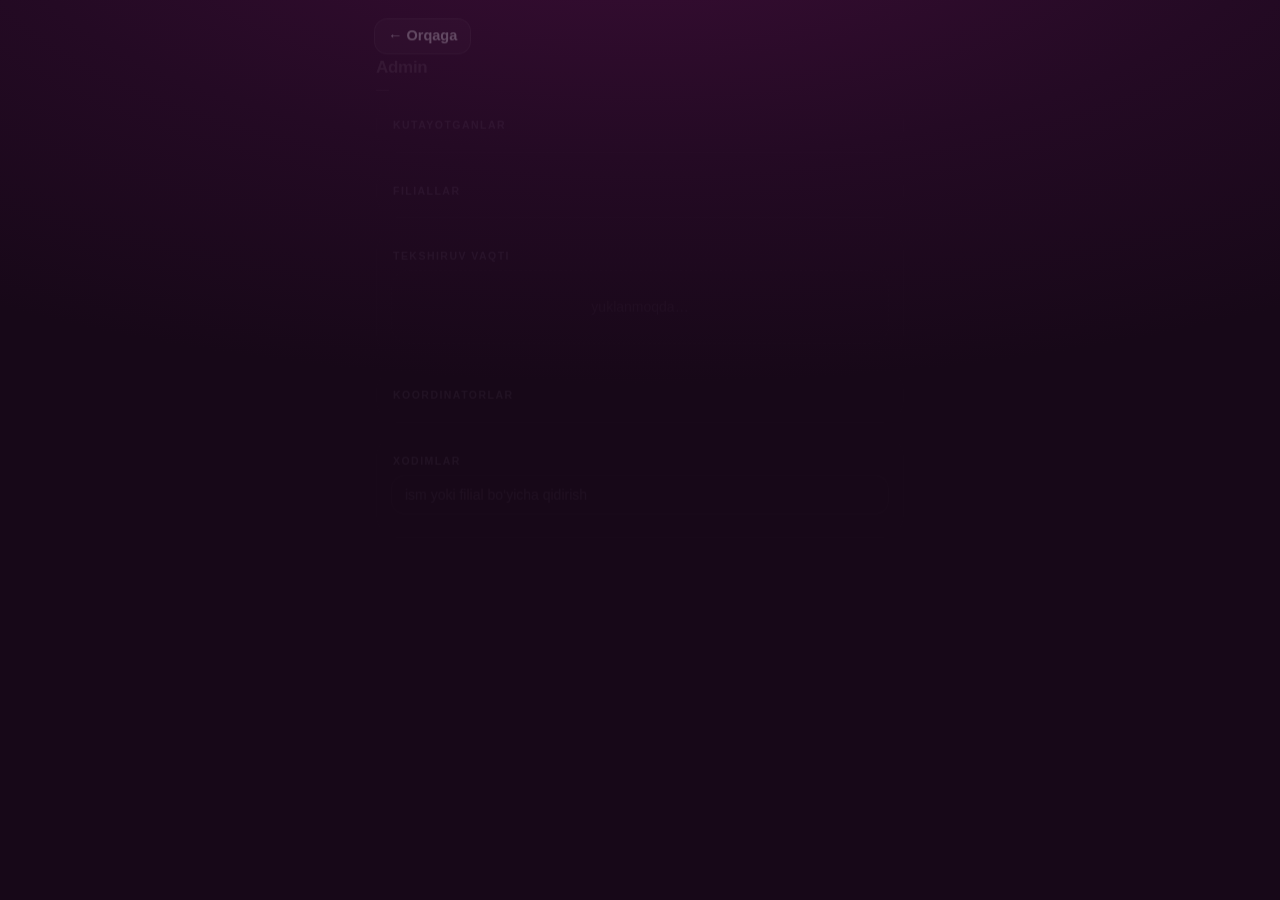
==== commit 57eb6a6e: "ver 51: kamera ruxsati bir marta rad etilsa ham ishlashi — eski streamni tozalash, xato turlariga an" ====
--- a/pages/admin.html
+++ b/pages/admin.html
@@ -4,7 +4,7 @@
 <meta charset="utf-8">
 <meta name="viewport" content="width=device-width,initial-scale=1,maximum-scale=1">
 <title>Admin</title>
-<link rel="stylesheet" href="../style.css?v=50">
+<link rel="stylesheet" href="../style.css?v=51">
 <style>
   .card2{background:var(--card);border:1px solid var(--line);border-radius:14px;padding:14px;margin-bottom:10px}
   .card2 h3{margin:0 0 10px;font-size:13px;color:var(--dim);font-weight:600;text-transform:uppercase;letter-spacing:.4px}
@@ -54,7 +54,7 @@
 .wr.off .wic{opacity:.45}
 .wic input[type=time]:disabled{opacity:.6}
 </style>
-<link rel="stylesheet" href="../assets/ui.css?v=50">
+<link rel="stylesheet" href="../assets/ui.css?v=51">
 </head>
 <body>
 <div class="wrap">
@@ -114,7 +114,7 @@
 </div>
 
 <script src="../assets/telegram-web-app.js"></script>
-<script src="../assets/tg.js?v=50"></script>
+<script src="../assets/tg.js?v=51"></script>
 <script>
 var DATA = {staff: []};
 
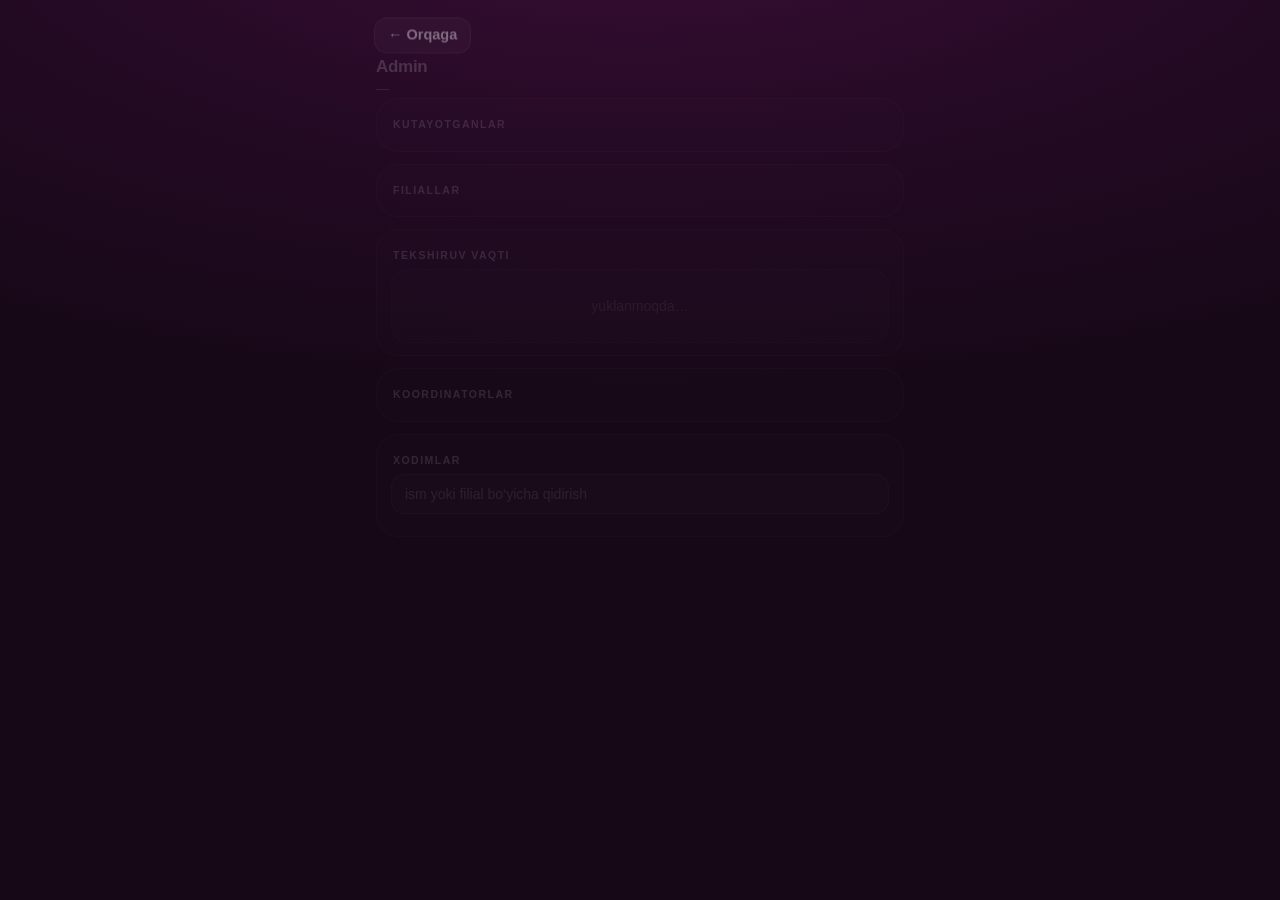
==== commit 35ae8080: "ver 53: galereyadan eski fayl qabul qilinmaydi — faqat shu vaqtda olingan rasm/video (lastModified t" ====
--- a/pages/admin.html
+++ b/pages/admin.html
@@ -4,7 +4,7 @@
 <meta charset="utf-8">
 <meta name="viewport" content="width=device-width,initial-scale=1,maximum-scale=1">
 <title>Admin</title>
-<link rel="stylesheet" href="../style.css?v=51">
+<link rel="stylesheet" href="../style.css?v=53">
 <style>
   .card2{background:var(--card);border:1px solid var(--line);border-radius:14px;padding:14px;margin-bottom:10px}
   .card2 h3{margin:0 0 10px;font-size:13px;color:var(--dim);font-weight:600;text-transform:uppercase;letter-spacing:.4px}
@@ -54,7 +54,7 @@
 .wr.off .wic{opacity:.45}
 .wic input[type=time]:disabled{opacity:.6}
 </style>
-<link rel="stylesheet" href="../assets/ui.css?v=51">
+<link rel="stylesheet" href="../assets/ui.css?v=53">
 </head>
 <body>
 <div class="wrap">
@@ -114,7 +114,7 @@
 </div>
 
 <script src="../assets/telegram-web-app.js"></script>
-<script src="../assets/tg.js?v=51"></script>
+<script src="../assets/tg.js?v=53"></script>
 <script>
 var DATA = {staff: []};
 
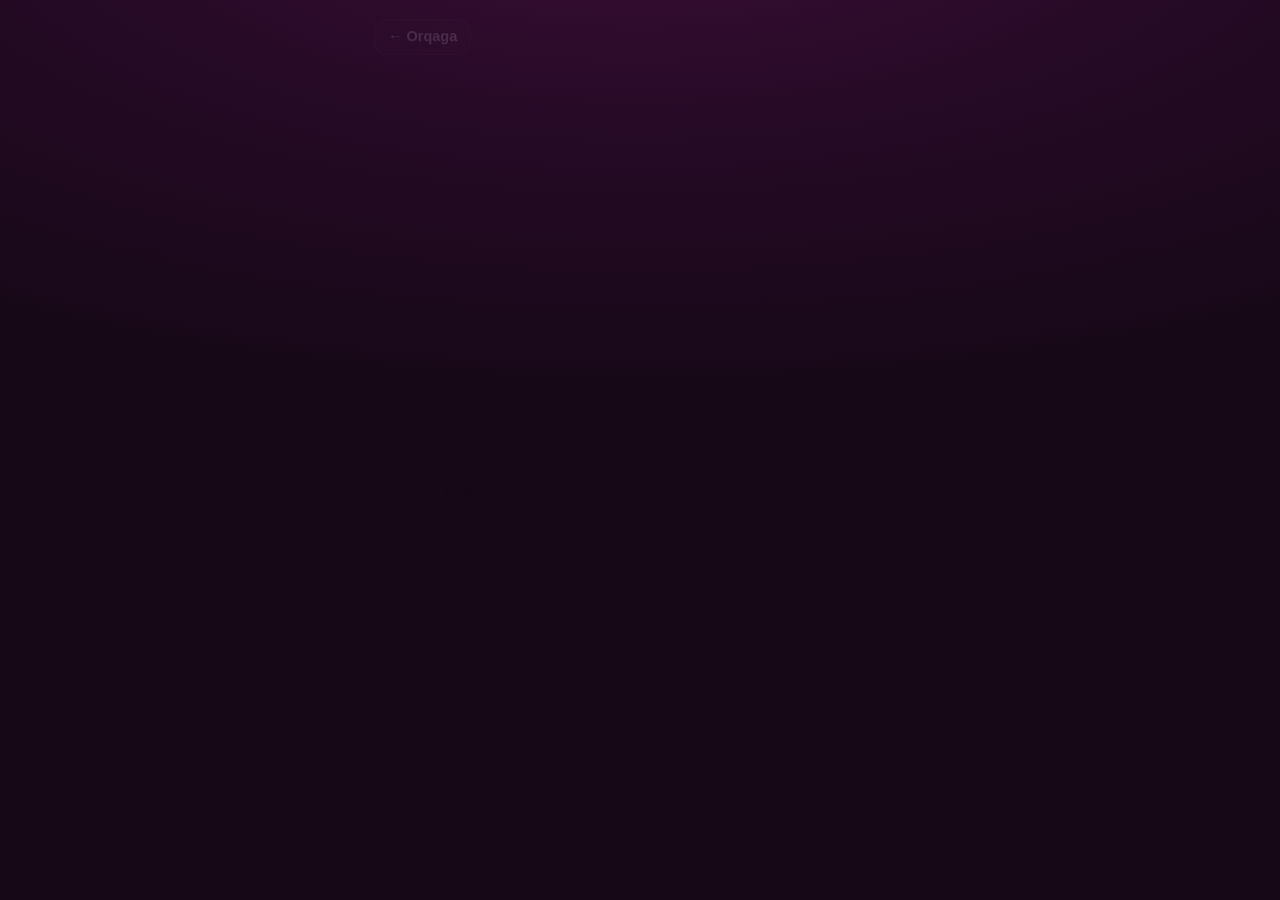
==== commit 7e6bd56b: "ver 54: xonalar sahifasida 0,5x (ultra-wide) ob'ektiv tanlash - back kameralar ro'yxati + zoom capab" ====
--- a/pages/admin.html
+++ b/pages/admin.html
@@ -4,7 +4,7 @@
 <meta charset="utf-8">
 <meta name="viewport" content="width=device-width,initial-scale=1,maximum-scale=1">
 <title>Admin</title>
-<link rel="stylesheet" href="../style.css?v=53">
+<link rel="stylesheet" href="../style.css?v=54">
 <style>
   .card2{background:var(--card);border:1px solid var(--line);border-radius:14px;padding:14px;margin-bottom:10px}
   .card2 h3{margin:0 0 10px;font-size:13px;color:var(--dim);font-weight:600;text-transform:uppercase;letter-spacing:.4px}
@@ -54,7 +54,7 @@
 .wr.off .wic{opacity:.45}
 .wic input[type=time]:disabled{opacity:.6}
 </style>
-<link rel="stylesheet" href="../assets/ui.css?v=53">
+<link rel="stylesheet" href="../assets/ui.css?v=54">
 </head>
 <body>
 <div class="wrap">
@@ -114,7 +114,7 @@
 </div>
 
 <script src="../assets/telegram-web-app.js"></script>
-<script src="../assets/tg.js?v=53"></script>
+<script src="../assets/tg.js?v=54"></script>
 <script>
 var DATA = {staff: []};
 
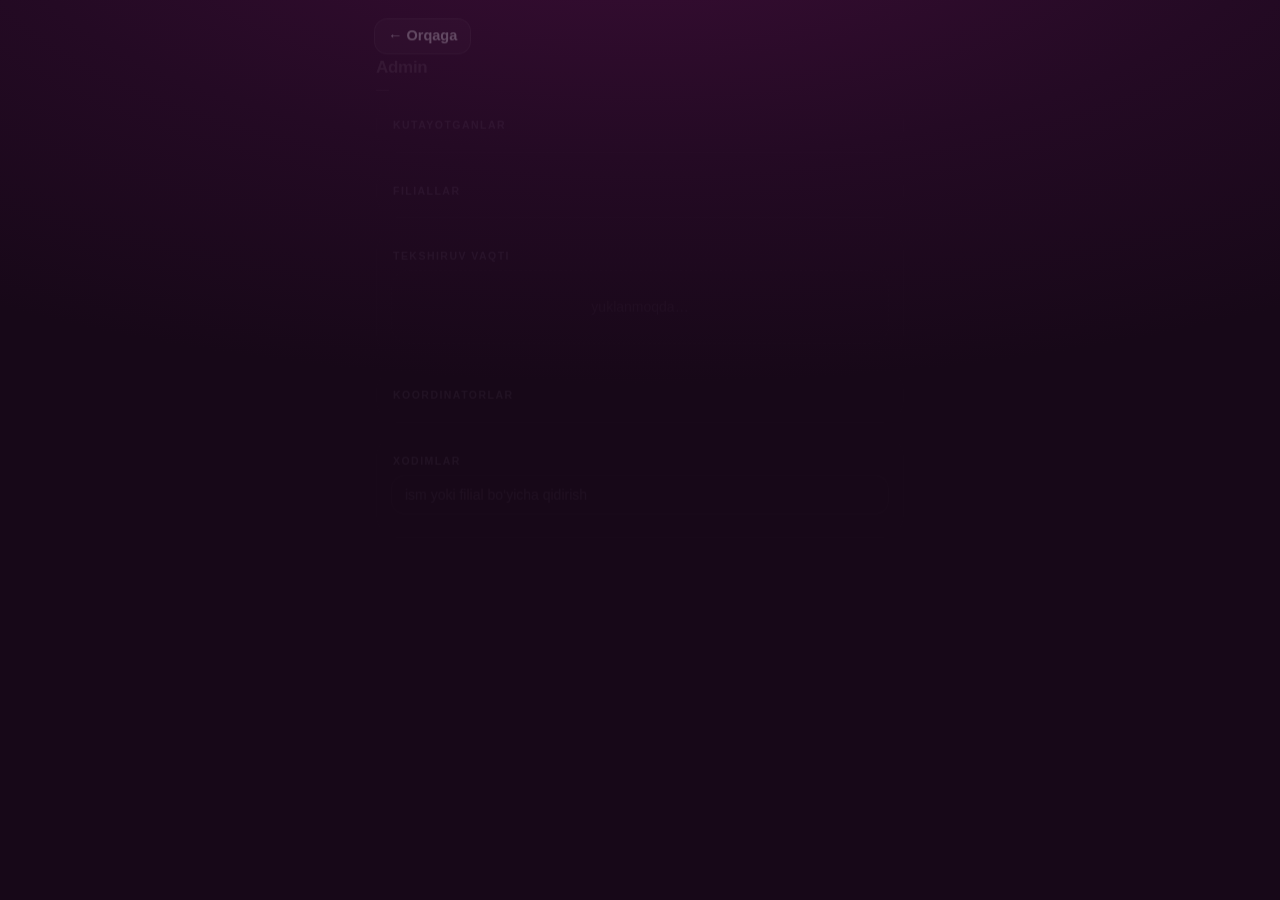
==== commit 4ec3c300: "ver 55: 0,5x ob'ektiv - ultra-wide device bo'lsa zoom tugmasi yashiriladi, stream xatolarga chidamli" ====
--- a/pages/admin.html
+++ b/pages/admin.html
@@ -4,7 +4,7 @@
 <meta charset="utf-8">
 <meta name="viewport" content="width=device-width,initial-scale=1,maximum-scale=1">
 <title>Admin</title>
-<link rel="stylesheet" href="../style.css?v=54">
+<link rel="stylesheet" href="../style.css?v=55">
 <style>
   .card2{background:var(--card);border:1px solid var(--line);border-radius:14px;padding:14px;margin-bottom:10px}
   .card2 h3{margin:0 0 10px;font-size:13px;color:var(--dim);font-weight:600;text-transform:uppercase;letter-spacing:.4px}
@@ -54,7 +54,7 @@
 .wr.off .wic{opacity:.45}
 .wic input[type=time]:disabled{opacity:.6}
 </style>
-<link rel="stylesheet" href="../assets/ui.css?v=54">
+<link rel="stylesheet" href="../assets/ui.css?v=55">
 </head>
 <body>
 <div class="wrap">
@@ -114,7 +114,7 @@
 </div>
 
 <script src="../assets/telegram-web-app.js"></script>
-<script src="../assets/tg.js?v=54"></script>
+<script src="../assets/tg.js?v=55"></script>
 <script>
 var DATA = {staff: []};
 
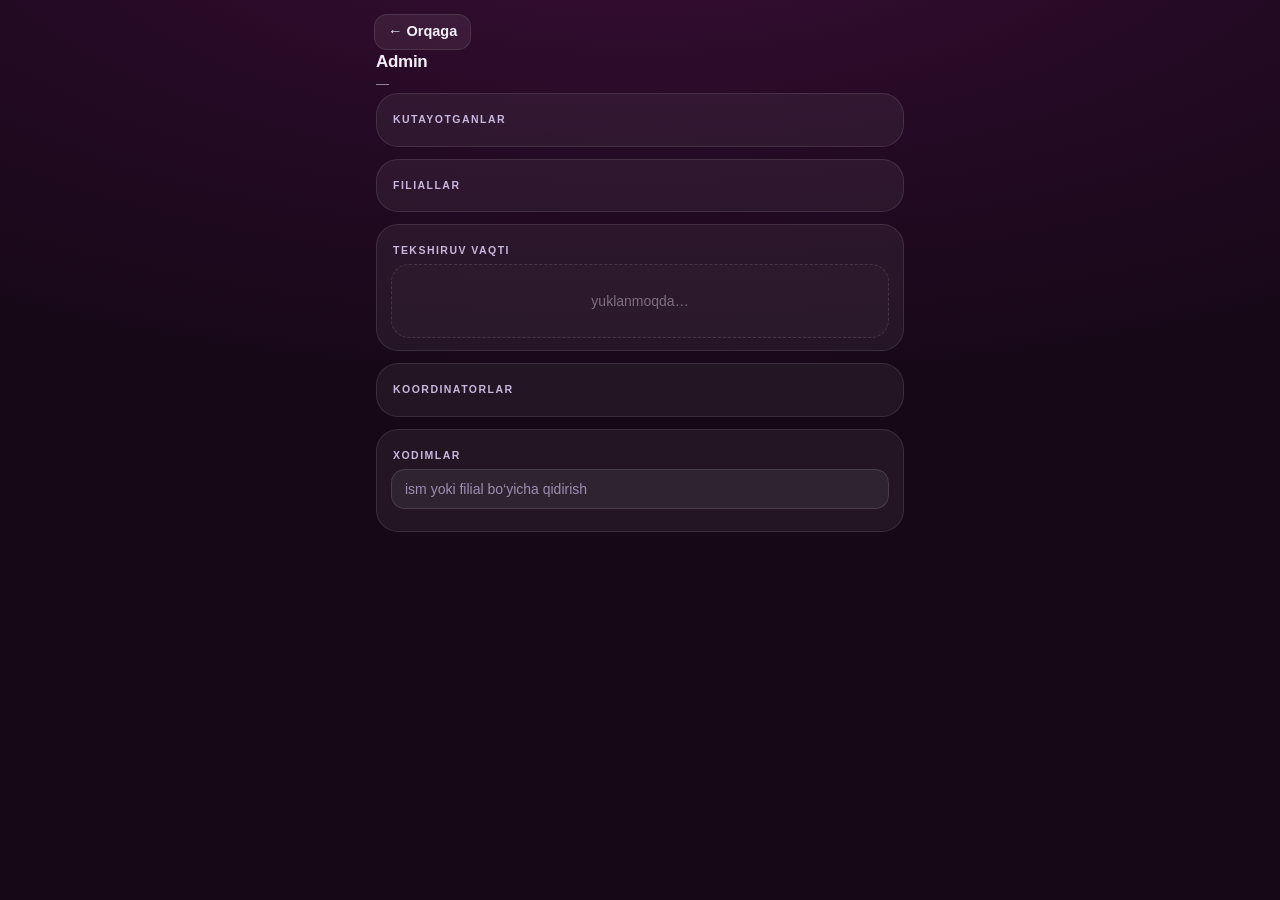
==== commit d8ee56ac: "ver 56: ultra-wide topilmasa 0,5x uchun tizim kamerasi tugmasi" ====
--- a/pages/admin.html
+++ b/pages/admin.html
@@ -4,7 +4,7 @@
 <meta charset="utf-8">
 <meta name="viewport" content="width=device-width,initial-scale=1,maximum-scale=1">
 <title>Admin</title>
-<link rel="stylesheet" href="../style.css?v=55">
+<link rel="stylesheet" href="../style.css?v=56">
 <style>
   .card2{background:var(--card);border:1px solid var(--line);border-radius:14px;padding:14px;margin-bottom:10px}
   .card2 h3{margin:0 0 10px;font-size:13px;color:var(--dim);font-weight:600;text-transform:uppercase;letter-spacing:.4px}
@@ -54,7 +54,7 @@
 .wr.off .wic{opacity:.45}
 .wic input[type=time]:disabled{opacity:.6}
 </style>
-<link rel="stylesheet" href="../assets/ui.css?v=55">
+<link rel="stylesheet" href="../assets/ui.css?v=56">
 </head>
 <body>
 <div class="wrap">
@@ -114,7 +114,7 @@
 </div>
 
 <script src="../assets/telegram-web-app.js"></script>
-<script src="../assets/tg.js?v=55"></script>
+<script src="../assets/tg.js?v=56"></script>
 <script>
 var DATA = {staff: []};
 
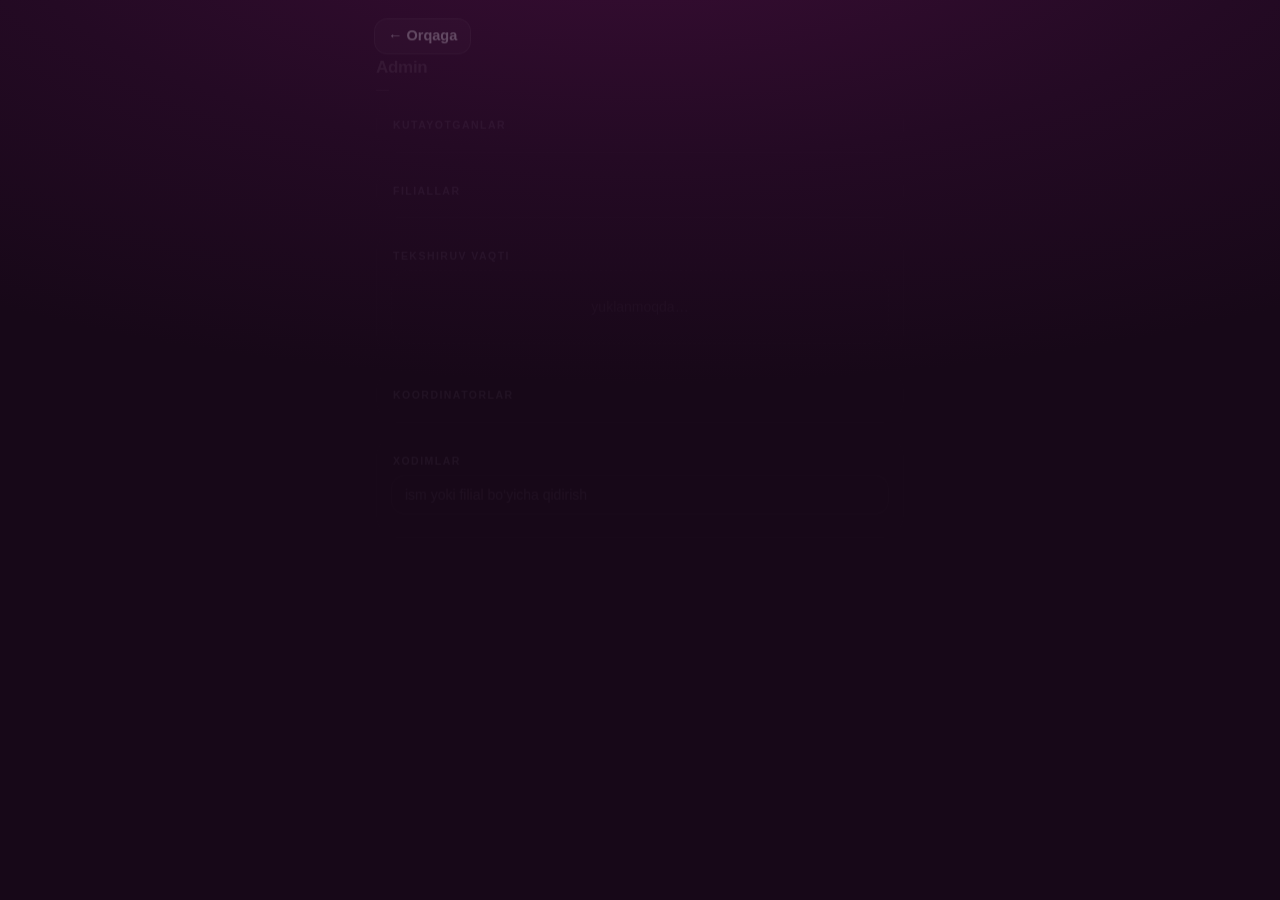
==== commit c11b43b1: "ver 57: 0,5x ob'ektiv tugmalari olib tashlandi (ver 53 holatiga qaytarildi)" ====
--- a/pages/admin.html
+++ b/pages/admin.html
@@ -4,7 +4,7 @@
 <meta charset="utf-8">
 <meta name="viewport" content="width=device-width,initial-scale=1,maximum-scale=1">
 <title>Admin</title>
-<link rel="stylesheet" href="../style.css?v=56">
+<link rel="stylesheet" href="../style.css?v=57">
 <style>
   .card2{background:var(--card);border:1px solid var(--line);border-radius:14px;padding:14px;margin-bottom:10px}
   .card2 h3{margin:0 0 10px;font-size:13px;color:var(--dim);font-weight:600;text-transform:uppercase;letter-spacing:.4px}
@@ -54,7 +54,7 @@
 .wr.off .wic{opacity:.45}
 .wic input[type=time]:disabled{opacity:.6}
 </style>
-<link rel="stylesheet" href="../assets/ui.css?v=56">
+<link rel="stylesheet" href="../assets/ui.css?v=57">
 </head>
 <body>
 <div class="wrap">
@@ -114,7 +114,7 @@
 </div>
 
 <script src="../assets/telegram-web-app.js"></script>
-<script src="../assets/tg.js?v=56"></script>
+<script src="../assets/tg.js?v=57"></script>
 <script>
 var DATA = {staff: []};
 
